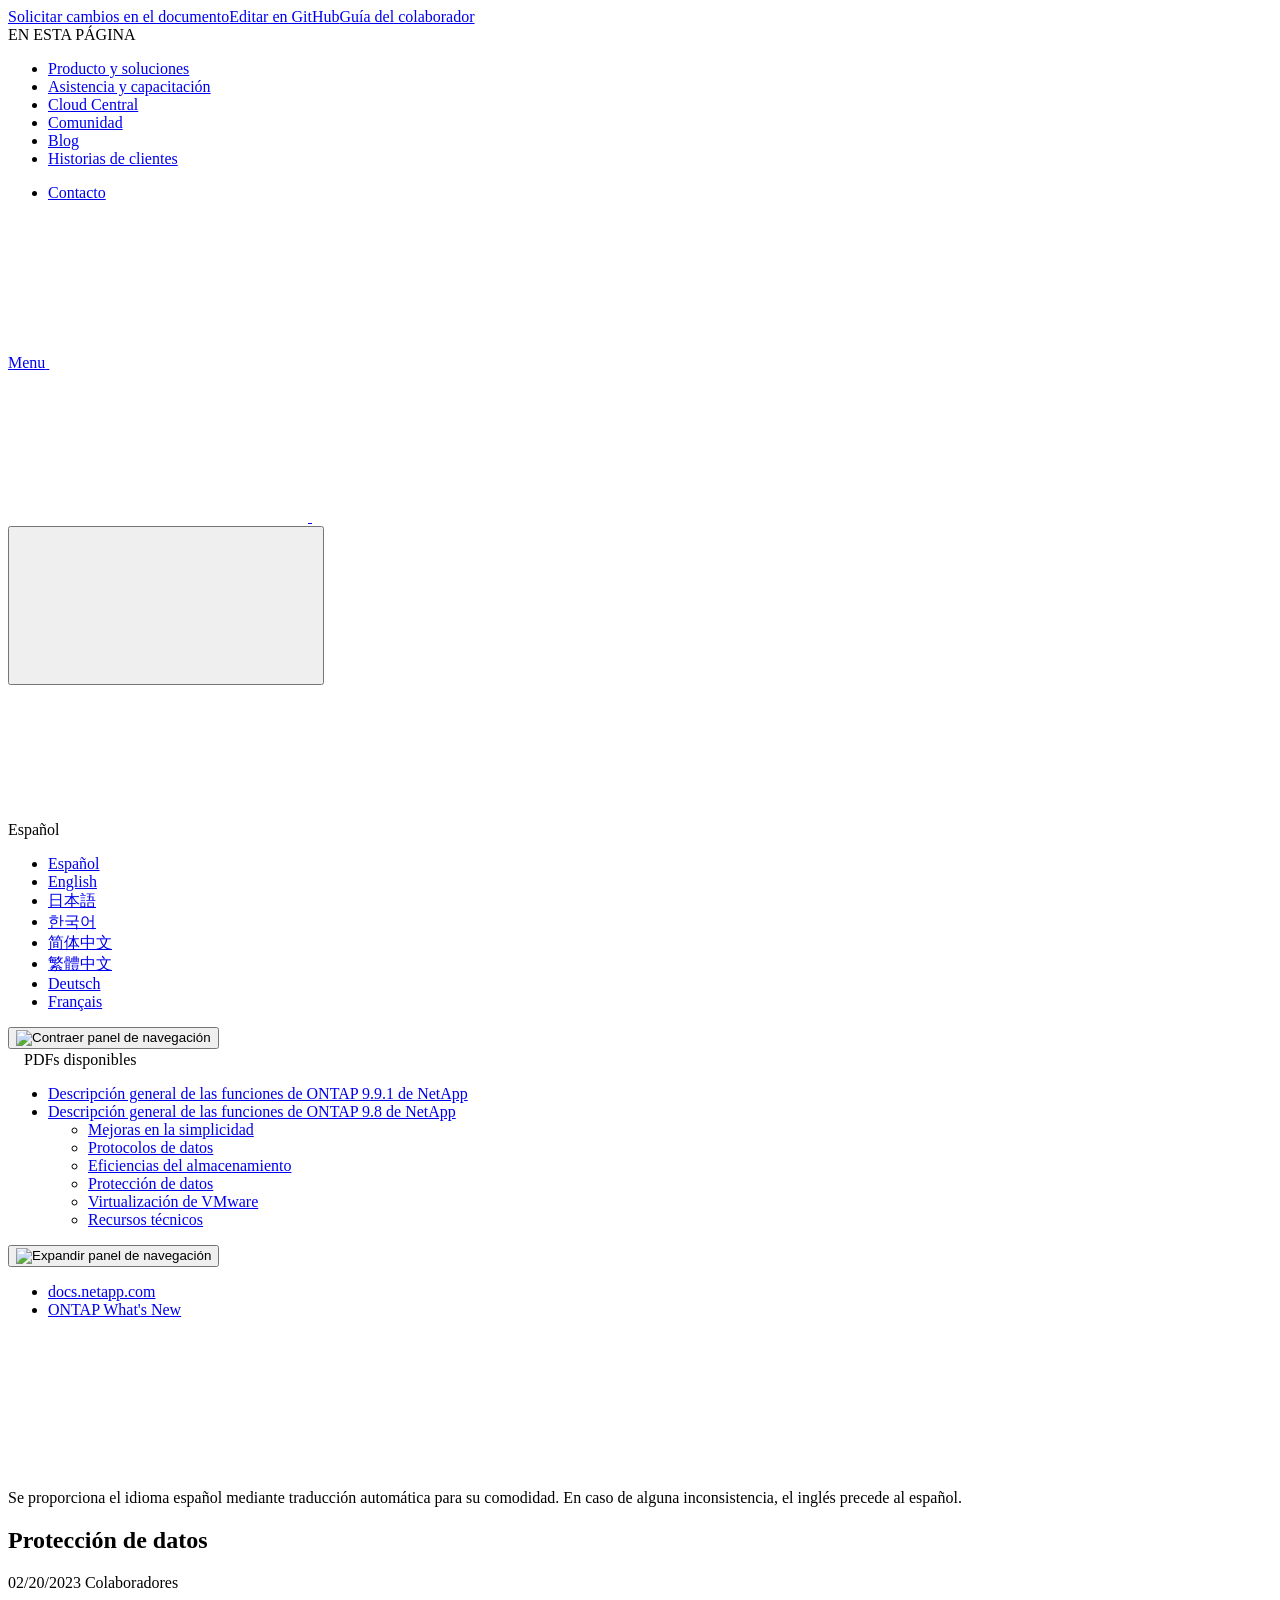
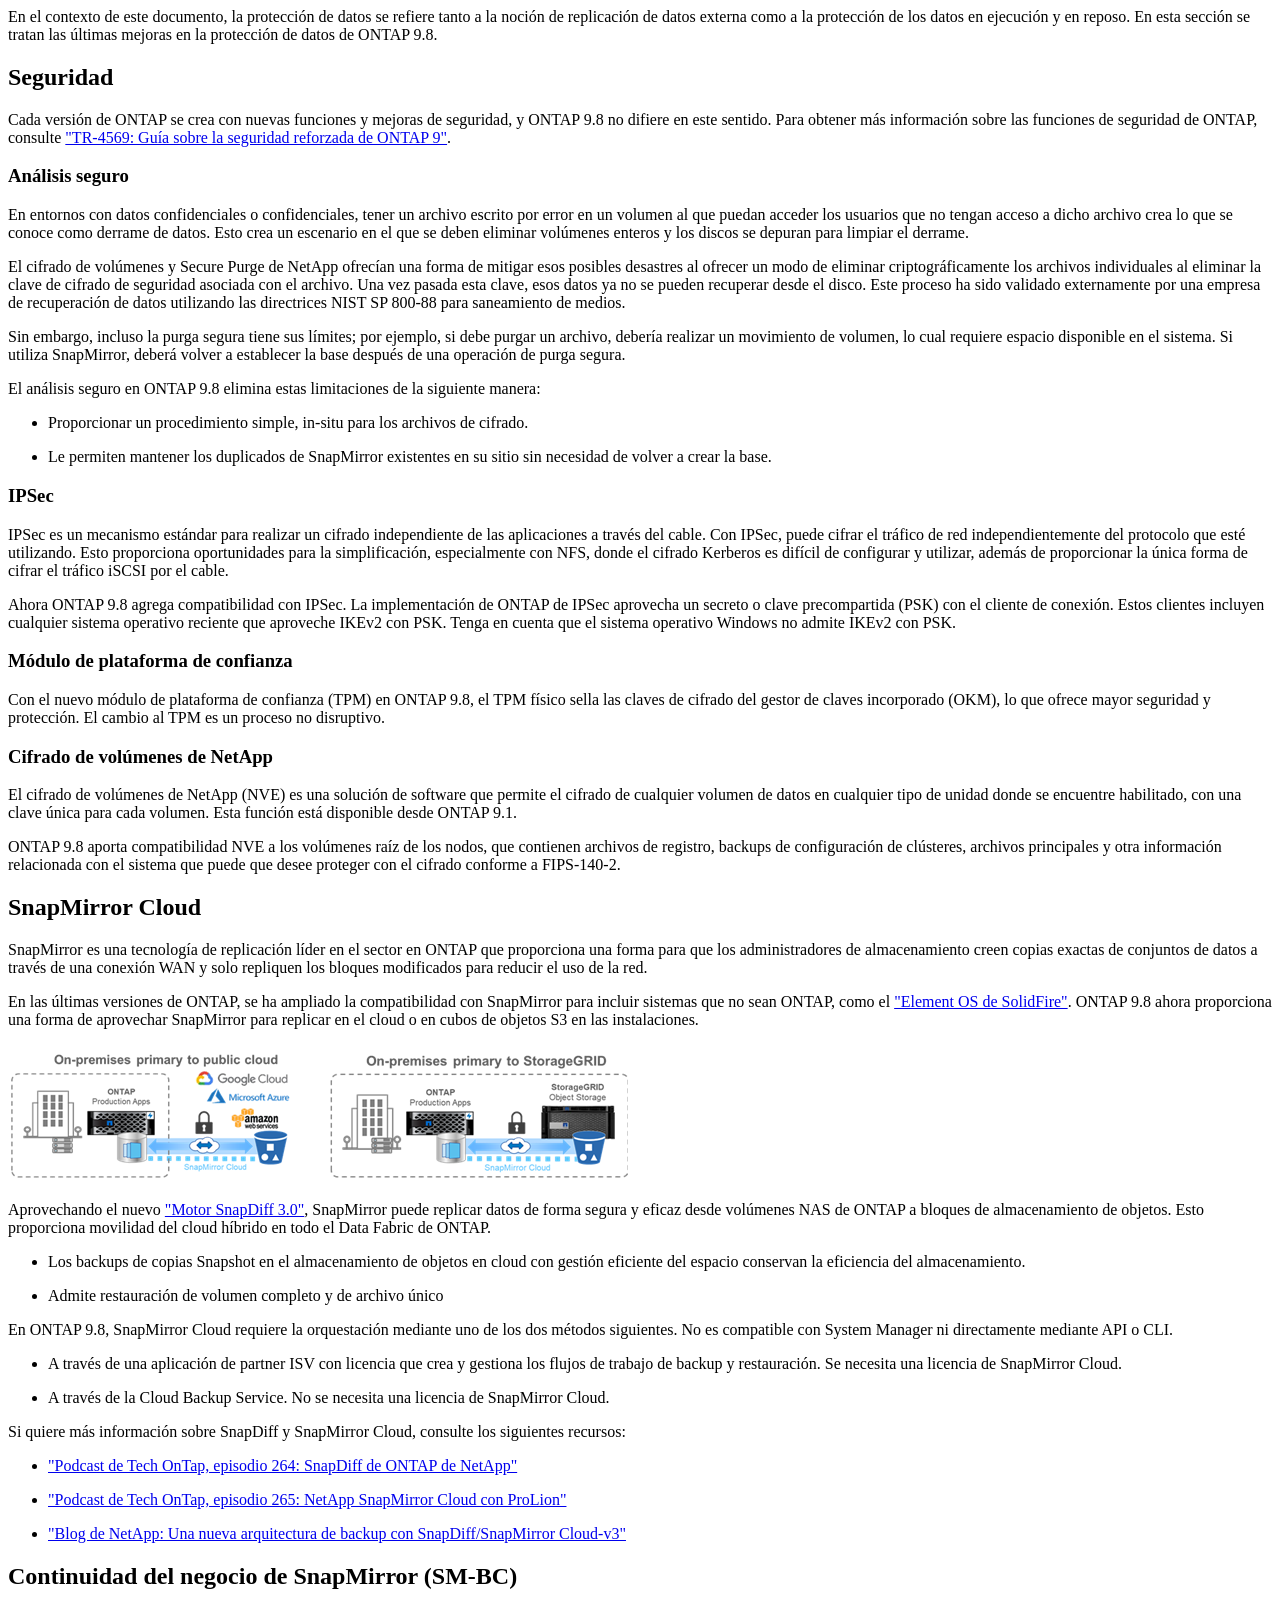
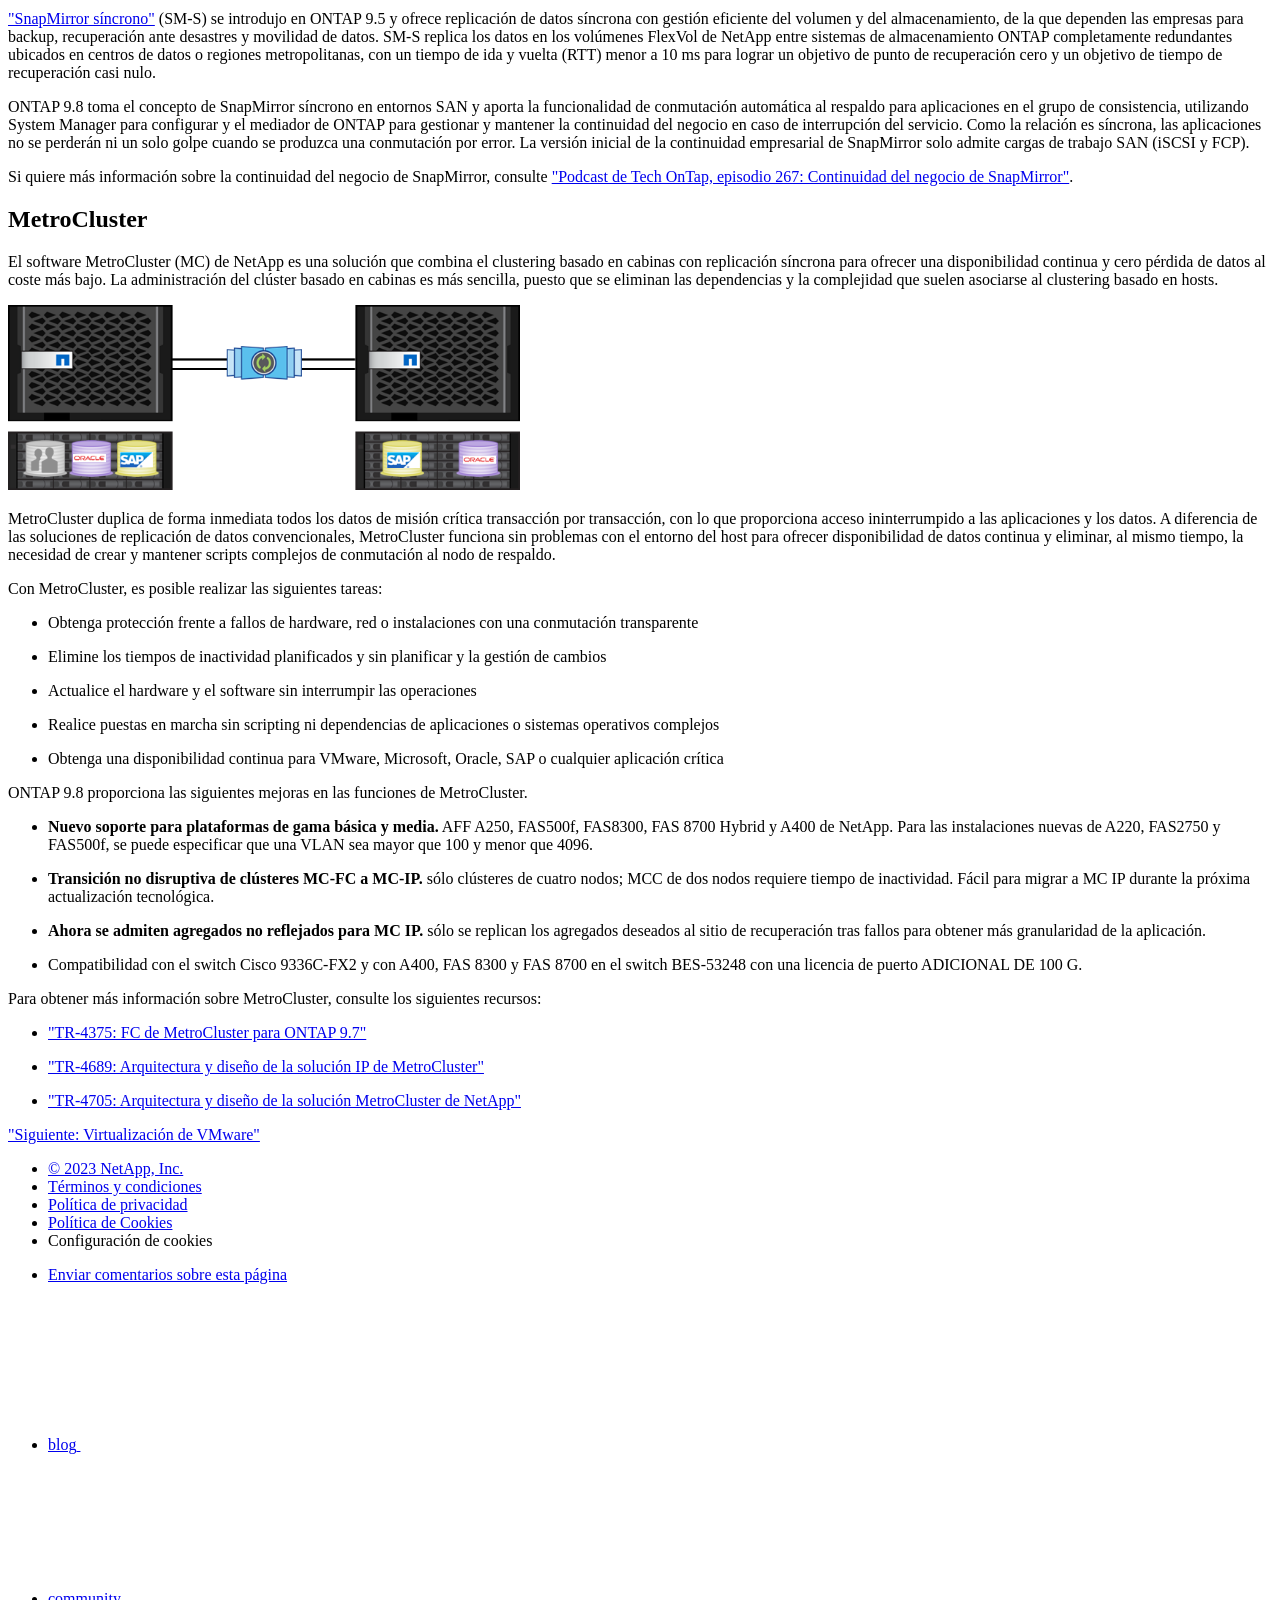
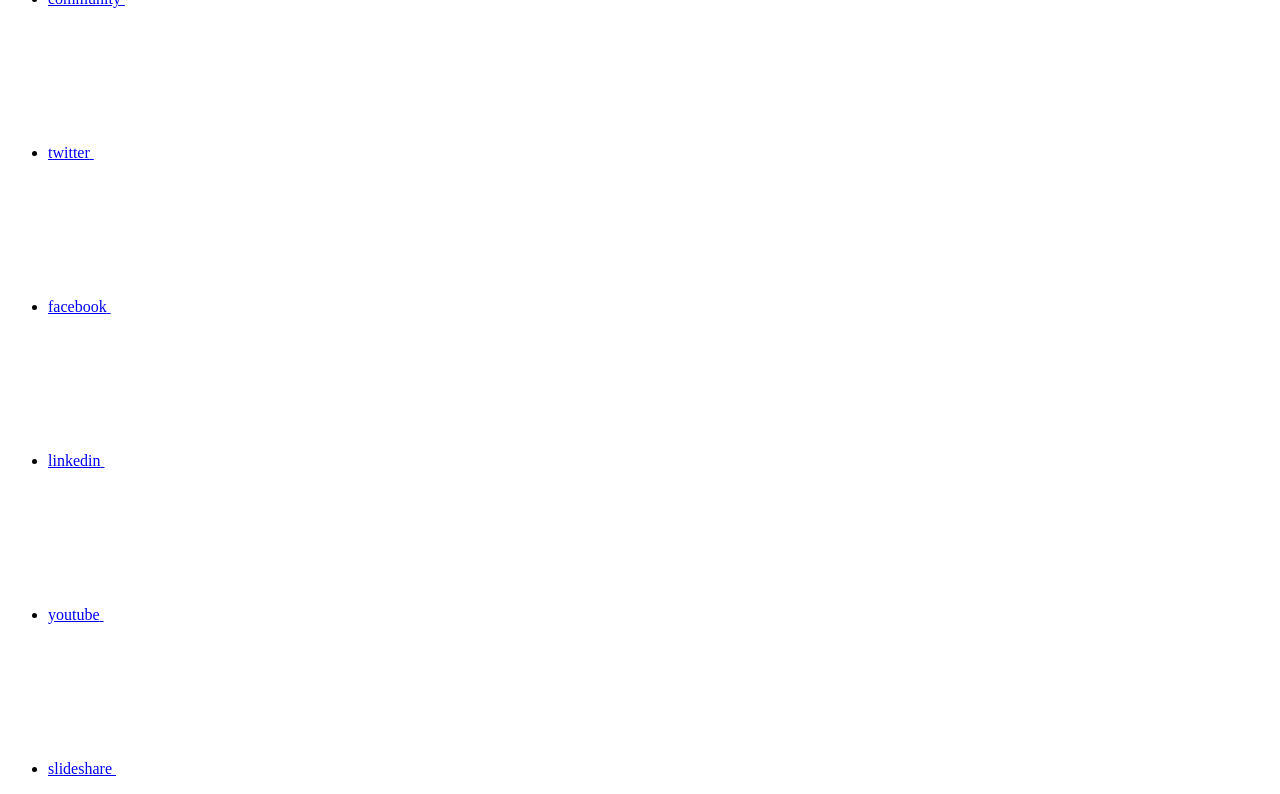
==== ontap98fo_data_protection.html @ 22ff1ee3 "Deploying to gh-pages from  @ fda4ea5d99ac7a019d5a8e0cbfde9705d8f173c9 🚀" ====
<!DOCTYPE html>
<html lang="es">
  <head class="at-element-marker">
  <title>Protección de datos</title>
  <meta charset="utf-8">
  <meta http-equiv="x-ua-compatible" content="ie=edge,chrome=1">
  <meta http-equiv="language" content="en">
  <meta name="viewport" content="width=device-width, initial-scale=1">
  <meta property="og:title" content="Protección de datos" />
	<meta property="og:type" content="website" />
	<meta property="og:url" content="https://docs.netapp.com/es-es/ontap-whatsnew/ontap98fo_data_protection.html" />
	<meta property="og:description" content="En esta página se tratan las últimas mejoras en la protección de datos para ONTAP 9.8, tanto en el concepto de replicación de datos externa, como de protecci..." />
  <meta property="og:image" content="https://docs.netapp.com/es-es/ontap-whatsnew/images/logo-tophat-social.png" />
  <meta property="og:image:alt" content="NetApp Logo" />
  <meta name="format-detection" content="telephone=no">
  <meta http-equiv="Content-Type" content="text/html; charset=utf-8">
  <meta http-equiv="encoding" content="utf-8">
  <meta http-equiv="nss-type" content="Product Documentation"/>
  <meta http-equiv="nss-subtype" content="User Guide"/><meta name="description" content="En esta página se tratan las últimas mejoras en la protección de datos para ONTAP 9.8, tanto en el concepto de replicación de datos externa, como de protecci...">
  <meta name="keywords" content=" TR-4872, Data Protection, Security, Secure Purge, IPSec, NetApp Volume Encryption, NVE, SnapMirror Cloud, SnapMirror Business Continuity (SM-BC)"><!-- Icons -->
  <link rel="icon" href="/es-es/ontap-whatsnew/images/favicon.ico" type="image/x-icon">

  <!-- RSS Feed --><!-- CSS Definitions: NetApp CSS should be defined after generic css -->

  <!-- Elastic Search -->
  <link rel="stylesheet" href="//cdn.jsdelivr.net/searchkit/0.10.0/theme.css">

  <!-- Combined CSS -->
  <link rel="stylesheet" type="text/css" href="/es-es/ontap-whatsnew/css/netappdocs.css">

  
  <link rel="stylesheet" href="/es-es/ontap-whatsnew/css/landing-page.css" type="text/css">
  <link rel="stylesheet" href="/es-es/ontap-whatsnew/css/tabbed-blocks.css" type="text/css">
  <!-- Canonical url -->
  <link rel='stylesheet' href='/es-es/ontap-whatsnew/css/na-feature.css' type='text/css'><!-- Top level site integrations --><script>
    function addAdobeLaunch(adobeId) {
      var head = document.getElementsByTagName('head')[0];
      var adobe = document.createElement("script");
      adobe.type = "text/plain";
      adobe.className = "optanon-category-C0002";
      adobe.src = "//assets.adobedtm.com/60287eadf1ee/c284da483c83/"+adobeId+".min.js";
      head.appendChild(adobe);
    }

    function addGoogleAnalytics(gtagId) {
      var google = document.createElement("script");
      google.type = "text/plain";
      google.className = "optanon-category-C0002";
      google.src = "https://www.googletagmanager.com/gtag/js?id="+gtagId;
      var head = document.getElementsByTagName('head')[0];
      head.appendChild(google);

      window.dataLayer = window.dataLayer || [];
      function gtag(){dataLayer.push(arguments);}
      gtag('js', new Date());
      gtag('config', gtagId);
    }

    function addConsent(consentId) {
      var head = document.getElementsByTagName('head')[0];
      var onetrustConsent = document.createElement("script");
      onetrustConsent.type = "text/javascript";
      onetrustConsent.src = "https://cdn.cookielaw.org/consent/"+consentId+"/OtAutoBlock.js";
      head.appendChild(onetrustConsent);

      var onetrustScript = document.createElement("script");
      onetrustScript.type = "text/javascript";
      onetrustScript.src = "https://cdn.cookielaw.org/scripttemplates/otSDKStub.js";
      onetrustScript.charset = "UTF-8";
      onetrustScript.dataset.documentLanguage = "true";
      onetrustScript.dataset.domainScript = consentId;
      head.appendChild(onetrustScript);
    }addConsent("72570c5c-fe30-465f-b0e0-b77f7fb4ae34");
    addAdobeLaunch("launch-e9ff3acac59f");
    addGoogleAnalytics("UA-81697994-3");function OptanonWrapper() { }
  </script>
  <script src="https://cdnjs.cloudflare.com/ajax/libs/jquery/2.1.4/jquery.min.js"></script>
  <script src="https://cdnjs.cloudflare.com/ajax/libs/jquery-cookie/1.4.1/jquery.cookie.min.js"></script>

  <!-- Used for Product Family Page Sidebar Visibility --><!-- Used to import Promise for IE. Required for SearchKit -->
  <script src="https://cdnjs.cloudflare.com/ajax/libs/bluebird/3.3.5/bluebird.min.js"></script><script src='/es-es/ontap-whatsnew/js/na-search.js'></script><script src='/es-es/ontap-whatsnew/js/na-pagenav.js'></script><script src='/es-es/ontap-whatsnew/js/na-utility.js'></script>
  <script src='/es-es/ontap-whatsnew/js/clouddocs.js'></script>
  <script src='/es-es/ontap-whatsnew/js/jquery.navgoco.min.js'></script>
  <script src="https://maxcdn.bootstrapcdn.com/bootstrap/3.3.7/js/bootstrap.min.js" integrity="sha384-Tc5IQib027qvyjSMfHjOMaLkfuWVxZxUPnCJA7l2mCWNIpG9mGCD8wGNIcPD7Txa" crossorigin="anonymous"></script>
  <script src='/es-es/ontap-whatsnew/js/toc.js'></script>
  <script src='/es-es/ontap-whatsnew/js/customscripts.js'></script><script>
      $(document).ready(function() {
          
          var collapseOnInit = true;
          

          var navSettings = {
              "caretHtml": '',
              "accordion": collapseOnInit,
              "openClass": 'active', // open
              "save": false, // leave false or nav highlighting doesn't work right
              "cookie": {
                  "name": 'navgoco',
                  "expires": false,
                  "path": '/'
              },
              "slide": {
                  "duration": 400,
                  "easing": 'swing'
              }
          };

          // Initialize navgoco with default options
          $("#mysidebar").navgoco(navSettings);
          

          $("#collapseAll").click(function(e) {
              e.preventDefault();
              $("#mysidebar").navgoco('toggle', false);
          });

          $("#expandAll").click(function(e) {
              e.preventDefault();
              $("#mysidebar").navgoco('toggle', true);
          });

          $(".sidebar-nav-container").on("scroll", function() {
            $.cookie("sidebarScroll", $(".sidebar-nav-container").scrollTop(), {
              path    : "/es-es/ontap-whatsnew"  
            });
          });
          $(function() {
            if ($.cookie("sidebarScroll")) {
              $(".sidebar-nav-container").scrollTop($.cookie("sidebarScroll"));
            }
          });

      });

  </script>
  <script>
      $(document).ready(function() {
          $("#tg-sb-link").click(function() {
              $("#tg-sb-sidebar").toggle();
              $("#tg-sb-content").toggleClass('col-md-9');
              $("#tg-sb-content").toggleClass('col-md-12');
              $("#tg-sb-icon").toggleClass('fa-toggle-on');
              $("#tg-sb-icon").toggleClass('fa-toggle-off');
          });
      });
  </script>
  <script src='/es-es/ontap-whatsnew/js/custom-dropdown.js'></script>
  <script src='/es-es/ontap-whatsnew/js/FileSaver.min.js'></script>
  <script src='/es-es/ontap-whatsnew/js/jszip-utils.min.js'></script>
  <script src='/es-es/ontap-whatsnew/js/jszip.min.js'></script>
  <script src='/es-es/ontap-whatsnew/js/pdf-ux.js'></script>
</head>


  <body class role="document" data-flavor="">
    <div id="page" class="n-off-canvas-menu">
      <div class="n-off-canvas-menu__menu"><!--TODO: Add offcanvas code --></div>
      <div class="n-off-canvas-menu__content-wrap">
        <header class="site-header" id="banner">
  
  <!-- Start Page Toolbar -->
  
  <div class="page-nav-toolbar"><div class="page-nav-contribute"><a target="_blank" href="https://github.com/NetAppDocs/ontap-whatsnew/issues/new?body=Page%3A%20[Protección de datos](https://docs.netapp.com/es-es/ontap-whatsnew/ontap98fo_data_protection.html)&template=public-issue-template.md" class="page-nav-contribute-link" role="button"><img src="/es-es/ontap-whatsnew/images/discuss-sm.svg" alt="" class="github-icon" />Solicitar cambios en el documento</a><a target="_blank" href="https://github.com/NetAppDocs/ontap-whatsnew/blob/main/ontap98fo_data_protection.adoc" class="page-nav-contribute-link" role="button"><img src="/es-es/ontap-whatsnew/images/edit-sm.svg" alt="" class="github-icon" />Editar en GitHub</a><a target="_blank" href="https://docs.netapp.com/us-en/contribute/" class="page-nav-contribute-link"  ><img src="/es-es/ontap-whatsnew/images/article-sm.svg" alt="" class="github-icon" />Guía del colaborador</a></div>
    <div class="page-nav-container">
      <nav class="page-nav-fixed">
        <div class="page-nav-title">EN ESTA PÁGINA</div>
        <div class="page-nav-links">
          <ul class="page-nav-inner" id="page-menu"></ul>
        </div>
      </nav>
    </div>
  </div>
  
  
  <!-- Start top_hat -->
  <div class="n-top-hat">
    <div class="n-container">
      <div class="n-top-hat__cross-property-nav">
        <ul class="n-top-hat__list">
          <li class="n-top-hat__list-item">
            <a href="https://www.netapp.com/products-a-z/" class="n-top-hat__link">Producto y soluciones</a>
          </li>
          <li class="n-top-hat__list-item">
            <a href="https://www.netapp.com/support-and-training/netapp-university/" class="n-top-hat__link">Asistencia y capacitación</a>
          </li>
          <li class="n-top-hat__list-item">
            <a href="https://cloud.netapp.com" class="n-top-hat__link">Cloud Central</a>
          </li>
          <li class="n-top-hat__list-item">
            <a href="https://community.netapp.com/" class="n-top-hat__link">Comunidad</a>
          </li>
          <li class="n-top-hat__list-item">
            <a href="https://blog.netapp.com/" class="n-top-hat__link">Blog</a>
          </li>
          <li class="n-top-hat__list-item">
            <a href="https://customers.netapp.com/en/" class="n-top-hat__link">Historias de clientes</a>
          </li>
        </ul>
      </div>
      <div class="n-top-hat__utils">
        <ul class="n-top-hat__list">
          <li class="n-top-hat__list-item">
            <a href="https://www.netapp.com/company/contact-us/" target="_self" class="n-top-hat__link" data-ntap-ui="contact-us">Contacto</a>
          </li>
        </ul>
      </div>
    </div>
  </div>
  <!-- End top_hat -->

  <!-- Start property bar -->
  <style>
    .n-property-navigation-bar__menus--desktop-experience .n-menu--mega__default-content__heading span {
    color: #34B0FF;
    }
  </style>
  <div class="n-property-bar " data-ntap-ui="sticky-nav">
    <div class="n-property-bar__inner-wrap">
      <div class="n-property-bar__menu-toggle">
        <a href="#" class="n-property-bar__menu-toggle-link">
          <span class="n-property-bar__menu-toggle-text">Menu</span>
          <svg class="n-icon-bars n-property-bar__menu-toggle-icon" aria-labelledby="title">
            <title>bars</title>
            <use xlink:href="/es-es/ontap-whatsnew/common/svg/sprite.svg#bars"></use>
          </svg>
        </a>
      </div>
      <div class="n-property-bar__property-mark ">
        <a href="https://www.netapp.com" class="n-property-bar__property-link">
          <div class="n-property-bar__logo">
            <svg class="n-icon-netapp-mark n-icon-netapp-mark n-property-bar__netapp-mark-icon" aria-labelledby="title">
              <title>netapp-mark</title>
              <use xlink:href="/es-es/ontap-whatsnew/common/svg/sprite.svg#netapp-mark"></use>
            </svg>
            <svg class="n-icon-netapp-logo n-property-bar__logo-svg" aria-labelledby="title">
              <title>netapp-logo</title>
              <use xlink:href="/es-es/ontap-whatsnew/common/svg/sprite.svg#netapp-logo"></use>
            </svg>
          </div>
        </a>
      </div>

      
      
      
      <div class="search-property-bar">
        <div id="search-demo-container" class="searchbox n-property-bar__search">
          <div id="react-search" 
          data-search-html="/es-es/ontap-whatsnew/search.html"
          data-type="widget" 
          data-placeholder="Buscar documentación"
          data-no-results-found="No se encontraron resultados para {query}"
          data-did-you-mean="Buscar {suggestion}."
          data-no-results-found-did-you-mean="No se encontraron resultados para {query}. ¿Quiso decir {suggestion}?"
          data-results-found="{hitCount} resultados encontrados"
          data-error-message="We're sorry, an issue occurred when fetching your results. Please try again."
          data-error-reset="Reset Search"
          data-sk-es-pf-indexes=""
          data-flavor=""></div>
          <button class="n-property-bar__search-toggle-button" type="button">
            <svg class="n-icon-search n-property-bar__search-toggle-button-icon" aria-labelledby="title">
              <title>search</title>
              <use xmlns:xlink="http://www.w3.org/1999/xlink" xlink:href="/es-es/ontap-whatsnew/common/svg/sprite.svg#search"></use>
            </svg>
          </button>
        </div>
      </div>
      
    </div>
  </div>
  <div class="n-property-bar__toolbar">
    <!-- Start Language Selector --><div id="language-dropdown" class="custom-dropdown custom-dropdown-lang">
      <div class="custom-dropdown-select custom-dropdown-select-lang">
      <span class="lang-name">Español</span>
          <svg class="n-globe__icon" aria-labelledby="title">
            <title>globe</title>
            <use xmlns:xlink="http://www.w3.org/1999/xlink" xlink:href="/es-es/ontap-whatsnew/common/svg/sprite.svg#globe"></use>
          </svg>
        </button>
      </div>

      <ul class="custom-dropdown-menu"><li>
          <a href="https://docs.netapp.com/es-es/ontap-whatsnew/ontap98fo_data_protection.html" target="_self"><span translate="no" class="notranslate">Español</span></a>
        </li><li>
          <a href="https://docs.netapp.com/us-en/ontap-whatsnew/ontap98fo_data_protection.html" target="_self"><span translate="no" class="notranslate">English</span></a>
        </li><li>
          <a href="https://docs.netapp.com/ja-jp/ontap-whatsnew/ontap98fo_data_protection.html" target="_self"><span translate="no" class="notranslate">日本語</span></a>
        </li><li>
          <a href="https://docs.netapp.com/ko-kr/ontap-whatsnew/ontap98fo_data_protection.html" target="_self"><span translate="no" class="notranslate">한국어</span></a>
        </li><li>
          <a href="https://docs.netapp.com/zh-cn/ontap-whatsnew/ontap98fo_data_protection.html" target="_self"><span translate="no" class="notranslate">简体中文</span></a>
        </li><li>
          <a href="https://docs.netapp.com/zh-tw/ontap-whatsnew/ontap98fo_data_protection.html" target="_self"><span translate="no" class="notranslate">繁體中文</span></a>
        </li><li>
          <a href="https://docs.netapp.com/de-de/ontap-whatsnew/ontap98fo_data_protection.html" target="_self"><span translate="no" class="notranslate">Deutsch</span></a>
        </li><li>
          <a href="https://docs.netapp.com/fr-fr/ontap-whatsnew/ontap98fo_data_protection.html" target="_self"><span translate="no" class="notranslate">Français</span></a>
        </li></ul>
    </div><!-- End Language Selector -->

    <div class="n-property-bar__cta"></div>
  </div>
  <!-- End property bar -->
</header>


        <main id="n-main-content" class="n-main-content">
          <!-- Start Documentation Content -->
<div class="ie-main">
  <!-- Sidebar Column -->
  
  <div class="col-md-3" id="sidebar-height">
      <button id="btn-sidebar-collapse" onclick="hideSidebar()"><img src="/es-es/ontap-whatsnew/images/collapse.png" alt="Contraer panel de navegación"></button>
      <div class="n-pdf-header">
  <a id="toggleButtonPdf" class="n-pdf-button" type="button">
    <img src="/es-es/ontap-whatsnew/images/pdf.png" alt="" width="16" height="16"/>PDFs disponibles<span>
    </span>
  </a>
</div>
<div class="n-pdf-body-container">
  <ul id="toggleContainerPdf" class="n-pdf-body" style="display:none;"><li class="pdf-ux-container">
        
        
        
        <a target="_blank" href="/es-es/ontap-whatsnew/pdfs/fullsite-sidebar/TR_4894__Información_general_sobre_las_funciones_de_ONTAP_9_9_1_de_NetApp.pdf" >
          <img src="/es-es/ontap-whatsnew/images/pdf.png" alt="" width="16" height="16"/>PDF de este sitio de documentos</a>

    
      <ul class="subfolders" style="display:none;">
        <li class="pdf-ux-container">
          
          
          
          <a target="_blank" 
            
              href="/es-es/ontap-whatsnew/pdfs/sidebar/Descripción_general_de_las_funciones_de_ONTAP_9_9_1_de_NetApp.pdf" 
            
          >
            <img src="/es-es/ontap-whatsnew/images/pdf.png" alt="" width="16" height="16"/>
            Descripción general de las funciones de ONTAP 9.9.1 de NetApp
          </a>
          










        </li>
      </ul>
    

  



    
      <ul class="subfolders" style="display:none;">
        <li class="pdf-ux-container">
          
          
          
          <a target="_blank" 
            
              href="/es-es/ontap-whatsnew/pdfs/sidebar/Descripción_general_de_las_funciones_de_ONTAP_9_8_de_NetApp.pdf" 
            
          >
            <img src="/es-es/ontap-whatsnew/images/pdf.png" alt="" width="16" height="16"/>
            Descripción general de las funciones de ONTAP 9.8 de NetApp
          </a>
          






    <ul class="subfolders" id="pdf-remove" style="display:none;"><li class="active"></li></ul>
  






        </li>
      </ul>
    

  

</li></ul>
  <div class="zip-pdf-link-container" style="display: none;">   
    <a href="#" id="zipPdf">
      <img src="/es-es/ontap-whatsnew/images/pdf-zip.png" alt="" width="16" height="16"/>
      <pre>Colección de documentos PDF separados<span class="zip-size"></span></pre>
    </a><div id="zip-link-popup" class="hide">
    <div class="inner-modal">
        <div class="downloading-progress">
            <div class="spinner"></div>
            <h1>Creating your file...</h1>
            <div>This may take a few minutes. Thanks for your patience.</div>
            <button class="cancel-download-btn" type="button">Cancel</button>
        </div>
        <div class="download-complete hide">
            <div class="done-icon">
                <svg xmlns="http://www.w3.org/2000/svg" width="24" height="24" viewBox="0 0 24 24"><path d="M20.285 2l-11.285 11.567-5.286-5.011-3.714 3.716 9 8.728 15-15.285z"/></svg>
            </div>
            <div>Your file is ready</div>
            <button class="cancel-download-btn" type="button">OK</button>
        </div>
    </div>
</div>
<script>
    $(".cancel-download-btn").click(function(){
        $("#zip-link-popup").addClass("hide");
        $("#zip-link-popup .downloading-progress").removeClass("hide");
        $("#zip-link-popup .download-complete").addClass("hide");
    });
</script></div>
</div>
<script>
  $("#toggleContainerPdf li.active:last-child").parents('ul.subfolders').toggle('display');
  $("#toggleButtonPdf").click(function () {
    $("#toggleContainerPdf").toggle('display');
    $(".n-pdf-body-container .zip-pdf-link-container").toggle('display');
  });
</script><div class="sidebar-nav-container" id="mysidebardiv">
  <ul id="mysidebar" class="nav"><li 
      data-pdf-exists="true" 
      data-pdf-filename="Descripción general de las funciones de ONTAP 9.9.1 de NetApp"
      data-li-level="1" 
      class="subfolders "
    ><a href="/es-es/ontap-whatsnew/index.html">
        <div class="na-navbar-padding"> Descripción general de las funciones de ONTAP 9.9.1 de NetApp</div>
      </a>
      <ul style="display: none;">
        <li 
      data-pdf-exists="true" 
      data-pdf-filename="Mejoras de System Manager"
      data-li-level="2#" 
      class=" "
    ><a class="na-navbar-padding" href="/es-es/ontap-whatsnew/ontap991fo_system_manager_enhancements.html">
        Mejoras de System Manager
      </a></li><li 
      data-pdf-exists="true" 
      data-pdf-filename="Mejoras DE SAN"
      data-li-level="2#" 
      class=" "
    ><a class="na-navbar-padding" href="/es-es/ontap-whatsnew/ontap991fo_san_enhancements.html">
        Mejoras DE SAN
      </a></li><li 
      data-pdf-exists="true" 
      data-pdf-filename="Mejoras en la protección de datos"
      data-li-level="2#" 
      class=" "
    ><a class="na-navbar-padding" href="/es-es/ontap-whatsnew/ontap991fo_data_protection_enhancements.html">
        Mejoras en la protección de datos
      </a></li><li 
      data-pdf-exists="true" 
      data-pdf-filename="Otras adiciones importantes"
      data-li-level="2#" 
      class=" "
    ><a class="na-navbar-padding" href="/es-es/ontap-whatsnew/ontap991fo_other_major_additions.html">
        Otras adiciones importantes
      </a></li><li 
      data-pdf-exists="true" 
      data-pdf-filename="Recursos técnicos"
      data-li-level="2#" 
      class=" "
    ><a class="na-navbar-padding" href="/es-es/ontap-whatsnew/ontap991fo_technical_resources.html">
        Recursos técnicos
      </a></li></ul></li><li 
      data-pdf-exists="true" 
      data-pdf-filename="Descripción general de las funciones de ONTAP 9.8 de NetApp"
      data-li-level="1" 
      class="subfolders "
    ><a href="/es-es/ontap-whatsnew/ontap98fo_netapp_ontap.html">
        <div class="na-navbar-padding"> Descripción general de las funciones de ONTAP 9.8 de NetApp</div>
      </a>
      <ul style="display: none;">
        <li 
      data-pdf-exists="true" 
      data-pdf-filename="Mejoras en la simplicidad"
      data-li-level="2#" 
      class=" "
    ><a class="na-navbar-padding" href="/es-es/ontap-whatsnew/ontap98fo_simplicity_enhancements.html">
        Mejoras en la simplicidad
      </a></li><li 
      data-pdf-exists="true" 
      data-pdf-filename="Protocolos de datos"
      data-li-level="2#" 
      class=" "
    ><a class="na-navbar-padding" href="/es-es/ontap-whatsnew/ontap98fo_data_protocols.html">
        Protocolos de datos
      </a></li><li 
      data-pdf-exists="true" 
      data-pdf-filename="Eficiencias del almacenamiento"
      data-li-level="2#" 
      class=" "
    ><a class="na-navbar-padding" href="/es-es/ontap-whatsnew/ontap98fo_storage_efficiencies.html">
        Eficiencias del almacenamiento
      </a></li><li 
      data-pdf-exists="true" 
      data-pdf-filename="Protección de datos"
      data-li-level="2#" 
      class="  active "
    ><a class="na-navbar-padding" href="/es-es/ontap-whatsnew/ontap98fo_data_protection.html">
        Protección de datos
      </a></li><li 
      data-pdf-exists="true" 
      data-pdf-filename="Virtualización de VMware"
      data-li-level="2#" 
      class=" "
    ><a class="na-navbar-padding" href="/es-es/ontap-whatsnew/ontap98fo_vmware_virtualization.html">
        Virtualización de VMware
      </a></li><li 
      data-pdf-exists="true" 
      data-pdf-filename="Recursos técnicos"
      data-li-level="2#" 
      class=" "
    ><a class="na-navbar-padding" href="/es-es/ontap-whatsnew/ontap98fo_technical_resources.html">
        Recursos técnicos
      </a></li></ul></li></ul>
</div>
<script>
  window.onscroll = () => {
    const value = -40 - (document.body.scrollHeight - (window.innerHeight + document.scrollingElement.scrollTop));
    
    document.getElementById("sidebar-height").style.bottom = Math.max(0,value) + "px";
};
</script>
<!-- this highlights the active parent class in the navgoco sidebar. this is critical so that the parent expands when you're viewing a page. This must appear below the sidebar code above. Otherwise, if placed inside customscripts.js, the script runs before the sidebar code runs and the class never gets inserted.-->
<script>$("li.active").parents('li').toggleClass("active");</script>
<script>$("#mysidebar li.active").parents('ul').css("display","block");</script>


  </div>
  

  <div class="ie-content-pane n-doc__component-detail-content n-doc__component-detail-content--show-code">
    <!-- Begin of page container --><article class="page-content" id="main">
      <div class="ie-utility">
  <button id="btn-sidebar-expand" onclick="showSidebar()"><img src="/es-es/ontap-whatsnew/images/expand.png" alt="Expandir panel de navegación"></button>
  <div class="ie-menu">
    <div class="n-breadcrumb">
      <ul class="n-breadcrumb__list">
        <li class="n-breadcrumb__list-item">
          <a href="https://docs.netapp.com">docs.netapp.com</a>
        </li>
        

        

        <li class="n-breadcrumb__list-item">
          <a href="/es-es/ontap-whatsnew/">ONTAP&nbsp;What's&nbsp;New</a>
        </li>

      </ul>
    </div>
    <div style="clear: both"></div><!-- Main needs to have height -->
  </div>
</div>

      <div class="ie-nmt-disclaimer">
  <span>
    <div class="ie-nmt-disclaimer-container">
      <div class="ie-nmt-disclaimer-icon">
        <svg class="luci-icon" aria-hidden="true">
          <use xlink:href="/es-es/ontap-whatsnew/common/svg/sprite.svg#circle-info">
        </svg>
      </div>
      <div class="ie-nmt-disclaimer-content">
        <span> Se proporciona el idioma español mediante traducción automática para su comodidad. En caso de alguna inconsistencia, el inglés precede al español. </span>
      </div>
      <div style="clear:both;"></div>
    </div>
  </span>
</div><div class="n-doc__component-detail-heading-wrap">
  <h1 class="n-doc__component-detail-heading">Protección de datos</h1>
</div>


<p class="page-details">
  
    
    <time datetime="2023-02-20 20:12:01 +0000">02/20/2023</time>
    
  

<span>Colaboradores
</span>


</p>

<div id="preamble">
<div class="sectionbody">
<div class="paragraph">
<p>En el contexto de este documento, la protección de datos se refiere tanto a la noción de replicación de datos externa como a la protección de los datos en ejecución y en reposo. En esta sección se tratan las últimas mejoras en la protección de datos de ONTAP 9.8.</p>
</div>
</div>
</div>
<div class="sect1">
<h2 id="seguridad">Seguridad</h2>
<div class="sectionbody">
<div class="paragraph">
<p>Cada versión de ONTAP se crea con nuevas funciones y mejoras de seguridad, y ONTAP 9.8 no difiere en este sentido. Para obtener más información sobre las funciones de seguridad de ONTAP, consulte <a href="https://www.netapp.com/pdf.html?item=/media/10674-tr4569pdf.pdf" target="_blank" rel="noopener">"TR-4569: Guía sobre la seguridad reforzada de ONTAP 9"</a>.</p>
</div>
<div class="sect2">
<h3 id="análisis-seguro">Análisis seguro</h3>
<div class="paragraph">
<p>En entornos con datos confidenciales o confidenciales, tener un archivo escrito por error en un volumen al que puedan acceder los usuarios que no tengan acceso a dicho archivo crea lo que se conoce como derrame de datos. Esto crea un escenario en el que se deben eliminar volúmenes enteros y los discos se depuran para limpiar el derrame.</p>
</div>
<div class="paragraph">
<p>El cifrado de volúmenes y Secure Purge de NetApp ofrecían una forma de mitigar esos posibles desastres al ofrecer un modo de eliminar criptográficamente los archivos individuales al eliminar la clave de cifrado de seguridad asociada con el archivo. Una vez pasada esta clave, esos datos ya no se pueden recuperar desde el disco. Este proceso ha sido validado externamente por una empresa de recuperación de datos utilizando las directrices NIST SP 800-88 para saneamiento de medios.</p>
</div>
<div class="paragraph">
<p>Sin embargo, incluso la purga segura tiene sus límites; por ejemplo, si debe purgar un archivo, debería realizar un movimiento de volumen, lo cual requiere espacio disponible en el sistema. Si utiliza SnapMirror, deberá volver a establecer la base después de una operación de purga segura.</p>
</div>
<div class="paragraph">
<p>El análisis seguro en ONTAP 9.8 elimina estas limitaciones de la siguiente manera:</p>
</div>
<div class="ulist">
<ul>
<li>
<p>Proporcionar un procedimiento simple, in-situ para los archivos de cifrado.</p>
</li>
<li>
<p>Le permiten mantener los duplicados de SnapMirror existentes en su sitio sin necesidad de volver a crear la base.</p>
</li>
</ul>
</div>
</div>
<div class="sect2">
<h3 id="ipsec">IPSec</h3>
<div class="paragraph">
<p>IPSec es un mecanismo estándar para realizar un cifrado independiente de las aplicaciones a través del cable. Con IPSec, puede cifrar el tráfico de red independientemente del protocolo que esté utilizando. Esto proporciona oportunidades para la simplificación, especialmente con NFS, donde el cifrado Kerberos es difícil de configurar y utilizar, además de proporcionar la única forma de cifrar el tráfico iSCSI por el cable.</p>
</div>
<div class="paragraph">
<p>Ahora ONTAP 9.8 agrega compatibilidad con IPSec. La implementación de ONTAP de IPSec aprovecha un secreto o clave precompartida (PSK) con el cliente de conexión. Estos clientes incluyen cualquier sistema operativo reciente que aproveche IKEv2 con PSK. Tenga en cuenta que el sistema operativo Windows no admite IKEv2 con PSK.</p>
</div>
</div>
<div class="sect2">
<h3 id="módulo-de-plataforma-de-confianza">Módulo de plataforma de confianza</h3>
<div class="paragraph">
<p>Con el nuevo módulo de plataforma de confianza (TPM) en ONTAP 9.8, el TPM físico sella las claves de cifrado del gestor de claves incorporado (OKM), lo que ofrece mayor seguridad y protección. El cambio al TPM es un proceso no disruptivo.</p>
</div>
</div>
<div class="sect2">
<h3 id="cifrado-de-volúmenes-de-netapp">Cifrado de volúmenes de NetApp</h3>
<div class="paragraph">
<p>El cifrado de volúmenes de NetApp (NVE) es una solución de software que permite el cifrado de cualquier volumen de datos en cualquier tipo de unidad donde se encuentre habilitado, con una clave única para cada volumen. Esta función está disponible desde ONTAP 9.1.</p>
</div>
<div class="paragraph">
<p>ONTAP 9.8 aporta compatibilidad NVE a los volúmenes raíz de los nodos, que contienen archivos de registro, backups de configuración de clústeres, archivos principales y otra información relacionada con el sistema que puede que desee proteger con el cifrado conforme a FIPS-140-2.</p>
</div>
</div>
</div>
</div>
<div class="sect1">
<h2 id="snapmirror-cloud">SnapMirror Cloud</h2>
<div class="sectionbody">
<div class="paragraph">
<p>SnapMirror es una tecnología de replicación líder en el sector en ONTAP que proporciona una forma para que los administradores de almacenamiento creen copias exactas de conjuntos de datos a través de una conexión WAN y solo repliquen los bloques modificados para reducir el uso de la red.</p>
</div>
<div class="paragraph">
<p>En las últimas versiones de ONTAP, se ha ampliado la compatibilidad con SnapMirror para incluir sistemas que no sean ONTAP, como el <a href="https://blog.netapp.com/introducing-snapmirror-for-solidfire-element-os-enabling-data-replication-across-the-data-fabric/" target="_blank" rel="noopener">"Element OS de SolidFire"</a>. ONTAP 9.8 ahora proporciona una forma de aprovechar SnapMirror para replicar en el cloud o en cubos de objetos S3 en las instalaciones.</p>
</div>
<div class="paragraph">
<p><span class="image"><img src="./media/ontap98fo_image23.png" alt="Error: Falta la imagen gráfica"></span></p>
</div>
<div class="paragraph">
<p>Aprovechando el nuevo <a href="https://blog.netapp.com/new-backup-architecture-snapdiff-v3" target="_blank" rel="noopener">"Motor SnapDiff 3.0"</a>, SnapMirror puede replicar datos de forma segura y eficaz desde volúmenes NAS de ONTAP a bloques de almacenamiento de objetos. Esto proporciona movilidad del cloud híbrido en todo el Data Fabric de ONTAP.</p>
</div>
<div class="ulist">
<ul>
<li>
<p>Los backups de copias Snapshot en el almacenamiento de objetos en cloud con gestión eficiente del espacio conservan la eficiencia del almacenamiento.</p>
</li>
<li>
<p>Admite restauración de volumen completo y de archivo único</p>
</li>
</ul>
</div>
<div class="paragraph">
<p>En ONTAP 9.8, SnapMirror Cloud requiere la orquestación mediante uno de los dos métodos siguientes. No es compatible con System Manager ni directamente mediante API o CLI.</p>
</div>
<div class="ulist">
<ul>
<li>
<p>A través de una aplicación de partner ISV con licencia que crea y gestiona los flujos de trabajo de backup y restauración. Se necesita una licencia de SnapMirror Cloud.</p>
</li>
<li>
<p>A través de la Cloud Backup Service. No se necesita una licencia de SnapMirror Cloud.</p>
</li>
</ul>
</div>
<div class="paragraph">
<p>Si quiere más información sobre SnapDiff y SnapMirror Cloud, consulte los siguientes recursos:</p>
</div>
<div class="ulist">
<ul>
<li>
<p><a href="https://soundcloud.com/techontap_podcast/episode-264-netapp-ontap-snapdiff" target="_blank" rel="noopener">"Podcast de Tech OnTap, episodio 264: SnapDiff de ONTAP de NetApp"</a></p>
</li>
<li>
<p><a href="https://soundcloud.com/techontap_podcast/episode-265-netapp-snapmirror-cloud-featuring-prolion" target="_blank" rel="noopener">"Podcast de Tech OnTap, episodio 265: NetApp SnapMirror Cloud con ProLion"</a></p>
</li>
<li>
<p><a href="https://blog.netapp.com/new-backup-architecture-snapdiff-v3" target="_blank" rel="noopener">"Blog de NetApp: Una nueva arquitectura de backup con SnapDiff/SnapMirror Cloud-v3"</a></p>
</li>
</ul>
</div>
</div>
</div>
<div class="sect1">
<h2 id="continuidad-del-negocio-de-snapmirror-sm-bc">Continuidad del negocio de SnapMirror (SM-BC)</h2>
<div class="sectionbody">
<div class="paragraph">
<p><a href="https://blog.netapp.com/snapmirror-synchronous-ontap-9-6/" target="_blank" rel="noopener">"SnapMirror síncrono"</a> (SM-S) se introdujo en ONTAP 9.5 y ofrece replicación de datos síncrona con gestión eficiente del volumen y del almacenamiento, de la que dependen las empresas para backup, recuperación ante desastres y movilidad de datos. SM-S replica los datos en los volúmenes FlexVol de NetApp entre sistemas de almacenamiento ONTAP completamente redundantes ubicados en centros de datos o regiones metropolitanas, con un tiempo de ida y vuelta (RTT) menor a 10 ms para lograr un objetivo de punto de recuperación cero y un objetivo de tiempo de recuperación casi nulo.</p>
</div>
<div class="paragraph">
<p>ONTAP 9.8 toma el concepto de SnapMirror síncrono en entornos SAN y aporta la funcionalidad de conmutación automática al respaldo para aplicaciones en el grupo de consistencia, utilizando System Manager para configurar y el mediador de ONTAP para gestionar y mantener la continuidad del negocio en caso de interrupción del servicio. Como la relación es síncrona, las aplicaciones no se perderán ni un solo golpe cuando se produzca una conmutación por error. La versión inicial de la continuidad empresarial de SnapMirror solo admite cargas de trabajo SAN (iSCSI y FCP).</p>
</div>
<div class="paragraph">
<p>Si quiere más información sobre la continuidad del negocio de SnapMirror, consulte <a href="https://soundcloud.com/techontap_podcast/episode-267-snapmirror-business-continuity-sm-bc-for-ontap-98" target="_blank" rel="noopener">"Podcast de Tech OnTap, episodio 267: Continuidad del negocio de SnapMirror"</a>.</p>
</div>
</div>
</div>
<div class="sect1">
<h2 id="metrocluster">MetroCluster</h2>
<div class="sectionbody">
<div class="paragraph">
<p>El software MetroCluster (MC) de NetApp es una solución que combina el clustering basado en cabinas con replicación síncrona para ofrecer una disponibilidad continua y cero pérdida de datos al coste más bajo. La administración del clúster basado en cabinas es más sencilla, puesto que se eliminan las dependencias y la complejidad que suelen asociarse al clustering basado en hosts.</p>
</div>
<div class="paragraph">
<p><span class="image"><img src="./media/ontap98fo_image24.png" alt="Error: Falta la imagen gráfica"></span></p>
</div>
<div class="paragraph">
<p>MetroCluster duplica de forma inmediata todos los datos de misión crítica transacción por transacción, con lo que proporciona acceso ininterrumpido a las aplicaciones y los datos. A diferencia de las soluciones de replicación de datos convencionales, MetroCluster funciona sin problemas con el entorno del host para ofrecer disponibilidad de datos continua y eliminar, al mismo tiempo, la necesidad de crear y mantener scripts complejos de conmutación al nodo de respaldo.</p>
</div>
<div class="paragraph">
<p>Con MetroCluster, es posible realizar las siguientes tareas:</p>
</div>
<div class="ulist">
<ul>
<li>
<p>Obtenga protección frente a fallos de hardware, red o instalaciones con una conmutación transparente</p>
</li>
<li>
<p>Elimine los tiempos de inactividad planificados y sin planificar y la gestión de cambios</p>
</li>
<li>
<p>Actualice el hardware y el software sin interrumpir las operaciones</p>
</li>
<li>
<p>Realice puestas en marcha sin scripting ni dependencias de aplicaciones o sistemas operativos complejos</p>
</li>
<li>
<p>Obtenga una disponibilidad continua para VMware, Microsoft, Oracle, SAP o cualquier aplicación crítica</p>
</li>
</ul>
</div>
<div class="paragraph">
<p>ONTAP 9.8 proporciona las siguientes mejoras en las funciones de MetroCluster.</p>
</div>
<div class="ulist">
<ul>
<li>
<p><strong>Nuevo soporte para plataformas de gama básica y media.</strong> AFF A250, FAS500f, FAS8300, FAS 8700 Hybrid y A400 de NetApp. Para las instalaciones nuevas de A220, FAS2750 y FAS500f, se puede especificar que una VLAN sea mayor que 100 y menor que 4096.</p>
</li>
<li>
<p><strong>Transición no disruptiva de clústeres MC-FC a MC-IP.</strong> sólo clústeres de cuatro nodos; MCC de dos nodos requiere tiempo de inactividad. Fácil para migrar a MC IP durante la próxima actualización tecnológica.</p>
</li>
<li>
<p><strong>Ahora se admiten agregados no reflejados para MC IP.</strong> sólo se replican los agregados deseados al sitio de recuperación tras fallos para obtener más granularidad de la aplicación.</p>
</li>
<li>
<p>Compatibilidad con el switch Cisco 9336C-FX2 y con A400, FAS 8300 y FAS 8700 en el switch BES-53248 con una licencia de puerto ADICIONAL DE 100 G.</p>
</li>
</ul>
</div>
<div class="paragraph">
<p>Para obtener más información sobre MetroCluster, consulte los siguientes recursos:</p>
</div>
<div class="ulist">
<ul>
<li>
<p><a href="https://www.netapp.com/us/media/tr-4375.pdf" target="_blank" rel="noopener">"TR-4375: FC de MetroCluster para ONTAP 9.7"</a></p>
</li>
<li>
<p><a href="https://www.netapp.com/us/media/tr-4689.pdf" target="_blank" rel="noopener">"TR-4689: Arquitectura y diseño de la solución IP de MetroCluster"</a></p>
</li>
<li>
<p><a href="https://www.netapp.com/pdf.html?item=/media/13480-tr4705pdf.pdf" target="_blank" rel="noopener">"TR-4705: Arquitectura y diseño de la solución MetroCluster de NetApp"</a></p>
</li>
</ul>
</div>
<div class="paragraph">
<p><a href="ontap98fo_vmware_virtualization.html">"Siguiente: Virtualización de VMware"</a></p>
</div>
</div>
</div>

    </article>
    <!-- Page Container -->
  </div>

  <div style="clear: both"></div><!-- Main needs to have height --></div>

        </main>

        <footer class="n-footer">
  <div class="n-footer__bottom">
    <div class="n-container">
      <div class="n-footer__bottom-left">
        <div class="n-footer__copyright">
          <ul class="n-footer__copyright-list">
            <li class="n-footer__copyright-link">
              <a href="https://www.netapp.com/company/legal/copyright/">© 2023 NetApp, Inc.</a>
            </li>
            <li class="n-footer__copyright-link">
              <a href="https://www.netapp.com/company/legal/terms-of-use/">Términos y condiciones</a>
            </li>
            <li class="n-footer__copyright-link">
              <a href="https://www.netapp.com/company/legal/privacy-policy/">Política de privacidad</a>
            </li>
            <li class="n-footer__copyright-link">
              <a href="https://www.netapp.com/company/legal/cookie-policy/">Política de Cookies</a>
            </li>
            <li class="n-footer__copyright-link">
              <a class="ot-sdk-show-settings">Configuración de cookies</a>
            </li>
          </ul>
        </div>
      </div>
      <div class="n-footer__bottom-right">
        <div class="n-footer__copyright">
          <ul class="n-footer__copyright-list">
            <li class="n-footer__copyright-link">
              <a target="_self" href="javascript:netapp_mailto()">Enviar comentarios sobre esta página</a>
            </li>
          </ul>
        </div>
        <div class="n-footer__social-links">
          <ul class="n-footer__social-link-list">
            <li class="n-footer__social-link-list-item">
              <a class="n-footer__social-link" data-ntap-social="follow-blog" href="https://blog.netapp.com"
                target="_blank" title="blog" alt="blog">
                <span class="n-footer__social-link-text">blog</span>
                <svg class="n-icon-blog n-footer__social-link-icon" aria-labelledby="title">
                  <title>blog@</title>
                  <use xmlns:xlink="http://www.w3.org/1999/xlink"
                    xlink:href="/es-es/ontap-whatsnew/common/svg/sprite.svg#blog"></use>
                </svg>
              </a>
            </li>
            <li class="n-footer__social-link-list-item">
              <a class="n-footer__social-link" data-ntap-social="follow-community" href="https://community.netapp.com/"
                target="_blank" title="community" alt="community">
                <span class="n-footer__social-link-text">community</span>
                <svg class="n-icon-community n-footer__social-link-icon" aria-labelledby="title">
                  <title>community@</title>
                  <use xmlns:xlink="http://www.w3.org/1999/xlink"
                    xlink:href="/es-es/ontap-whatsnew/common/svg/sprite.svg#comments"></use>
                </svg>
              </a>
            </li>
            <li class="n-footer__social-link-list-item">
              <a class="n-footer__social-link" data-ntap-social="follow-twitter" href="https://twitter.com/netapp"
                target="_blank" title="twitter" alt="twitter">
                <span class="n-footer__social-link-text">twitter</span>
                <svg class="n-icon-twitter n-footer__social-link-icon" aria-labelledby="title">
                  <title>twitter@</title>
                  <use xmlns:xlink="http://www.w3.org/1999/xlink"
                    xlink:href="/es-es/ontap-whatsnew/common/svg/sprite.svg#twitter"></use>
                </svg>
              </a>
            </li>
            <li class="n-footer__social-link-list-item">
              <a class="n-footer__social-link" data-ntap-social="follow-facebook" href="https://www.facebook.com/NetApp"
                target="_blank" title="facebook" alt="facebook">
                <span class="n-footer__social-link-text">facebook</span>
                <svg class="n-icon-facebook n-footer__social-link-icon" aria-labelledby="title">
                  <title>facebook@</title>
                  <use xmlns:xlink="http://www.w3.org/1999/xlink"
                    xlink:href="/es-es/ontap-whatsnew/common/svg/sprite.svg#facebook"></use>
                </svg>
              </a>
            </li>
            <li class="n-footer__social-link-list-item">
              <a class="n-footer__social-link" data-ntap-social="follow-linkedin"
                href="https://www.linkedin.com/company/netapp" target="_blank" title="linkedin" alt="linkedin">
                <span class="n-footer__social-link-text">linkedin</span>
                <svg class="n-icon-linkedin n-footer__social-link-icon" aria-labelledby="title">
                  <title>linkedin@</title>
                  <use xmlns:xlink="http://www.w3.org/1999/xlink"
                    xlink:href="/es-es/ontap-whatsnew/common/svg/sprite.svg#linkedin"></use>
                </svg>
              </a>
            </li>
            <li class="n-footer__social-link-list-item">
              <a class="n-footer__social-link" data-ntap-social="follow-youtube"
                href="https://www.youtube.com/user/NetAppTV" target="_blank" title="youtube" alt="youtube">
                <span class="n-footer__social-link-text">youtube</span>
                <svg class="n-icon-youtube n-footer__social-link-icon" aria-labelledby="title">
                  <title>youtube@</title>
                  <use xmlns:xlink="http://www.w3.org/1999/xlink"
                    xlink:href="/es-es/ontap-whatsnew/common/svg/sprite.svg#youtube"></use>
                </svg>
              </a>
            </li>
            <li class="n-footer__social-link-list-item">
              <a class="n-footer__social-link" data-ntap-social="follow-slideshare"
                href="https://www.slideshare.net/NetApp" target="_blank" title="slideshare" alt="slideshare">
                <span class="n-footer__social-link-text">slideshare</span>
                <svg class="n-icon-slideshare n-footer__social-link-icon" aria-labelledby="title">
                  <title>slideshare@</title>
                  <use xmlns:xlink="http://www.w3.org/1999/xlink"
                    xlink:href="/es-es/ontap-whatsnew/common/svg/sprite.svg#slideshare"></use>
                </svg>
              </a>
            </li>
          </ul>
        </div>
      </div>
    </div>
  </div>
</footer>

      </div><!-- Elasticsearch JS -->
      <script type="text/javascript" src='/es-es/ontap-whatsnew/js/bundle.js'></script>

      <!-- Syntax Highlighting -->
      <script type="text/javascript" src='/es-es/ontap-whatsnew/js/prism.js'></script>
      <script type="text/javascript" src='/es-es/ontap-whatsnew/js/prism-curl.js'></script>
    </div>
    <script>
      document.body.offsetWidth=1903;
      cookieLaw = {}
      cookieLaw.euCountry = "US";
      cookieLaw.invoke = function(){return false;}
    </script>
    <script src='/es-es/ontap-whatsnew/js/www-ntap.js'></script>
    <script src='/es-es/ontap-whatsnew/js/tabbed-blocks.js'></script>
    <script src='/es-es/ontap-whatsnew/js/sidebar.js'></script>
  </body></html>
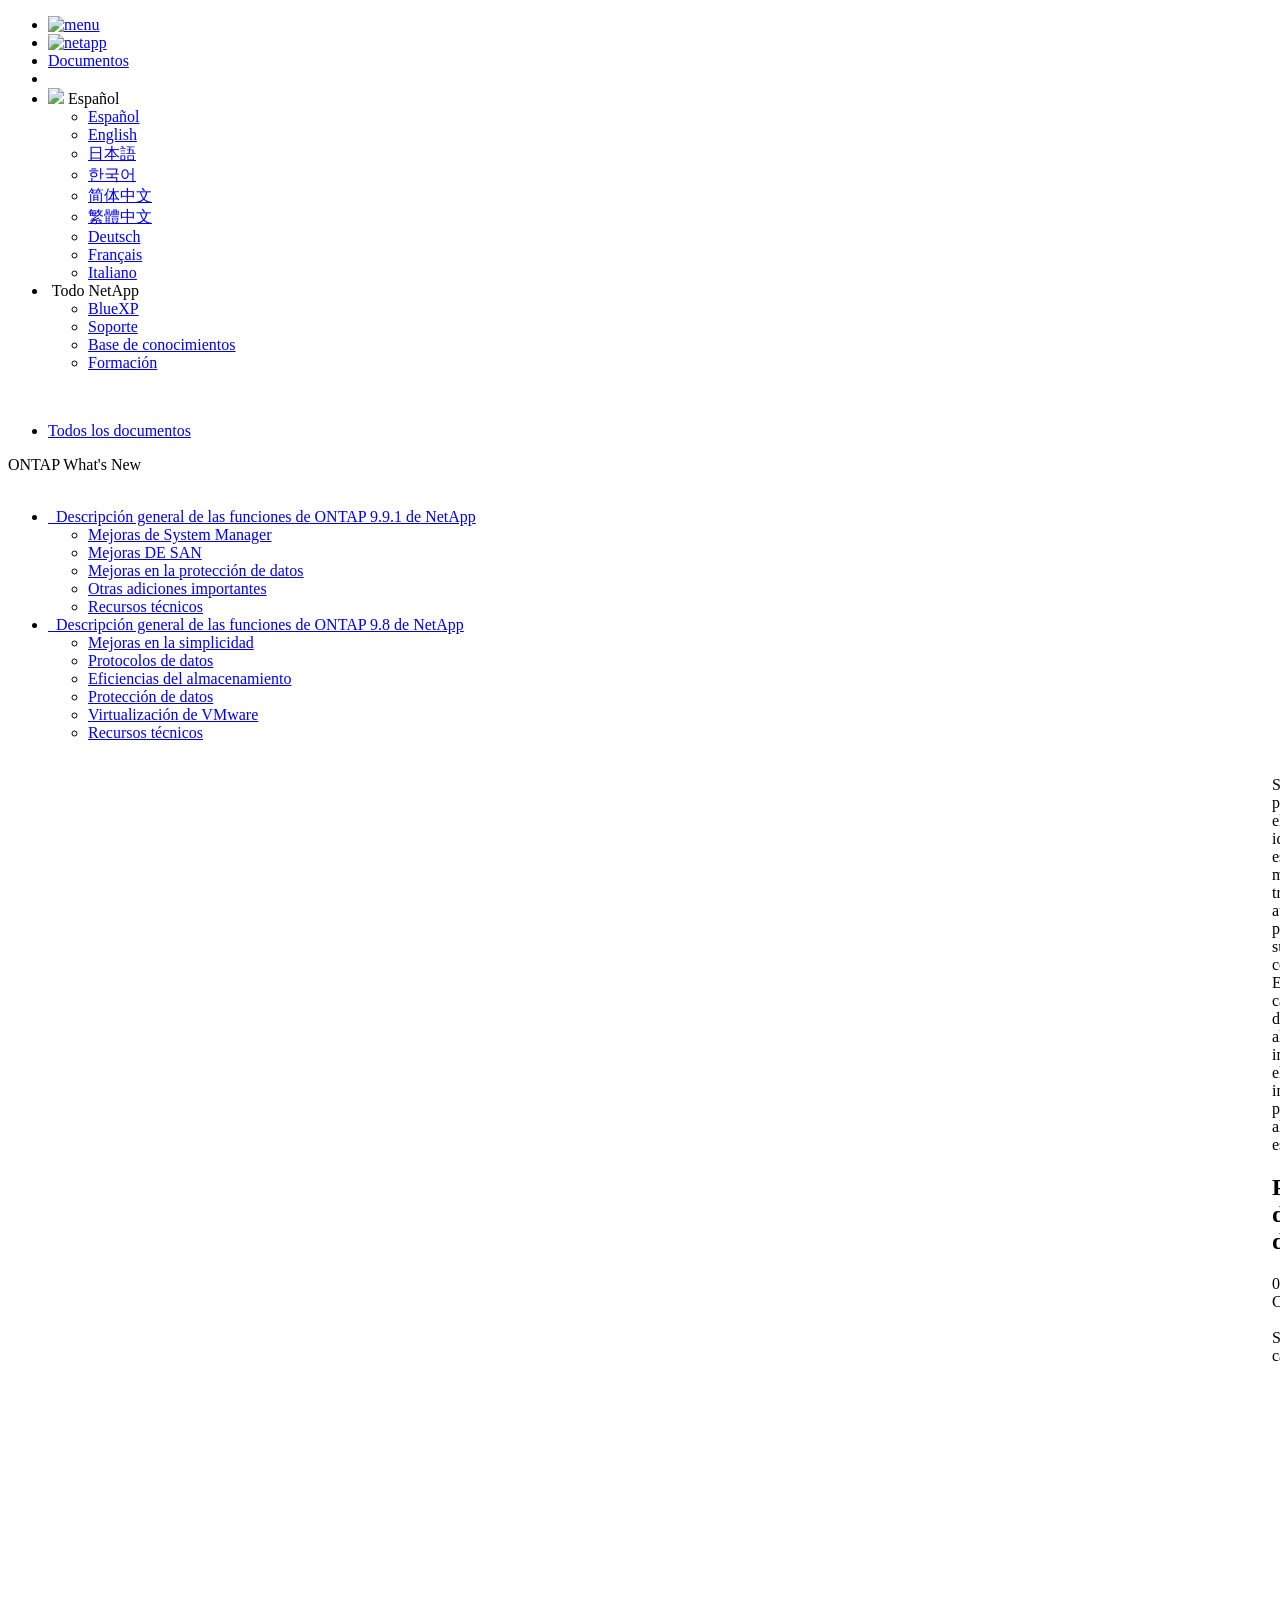
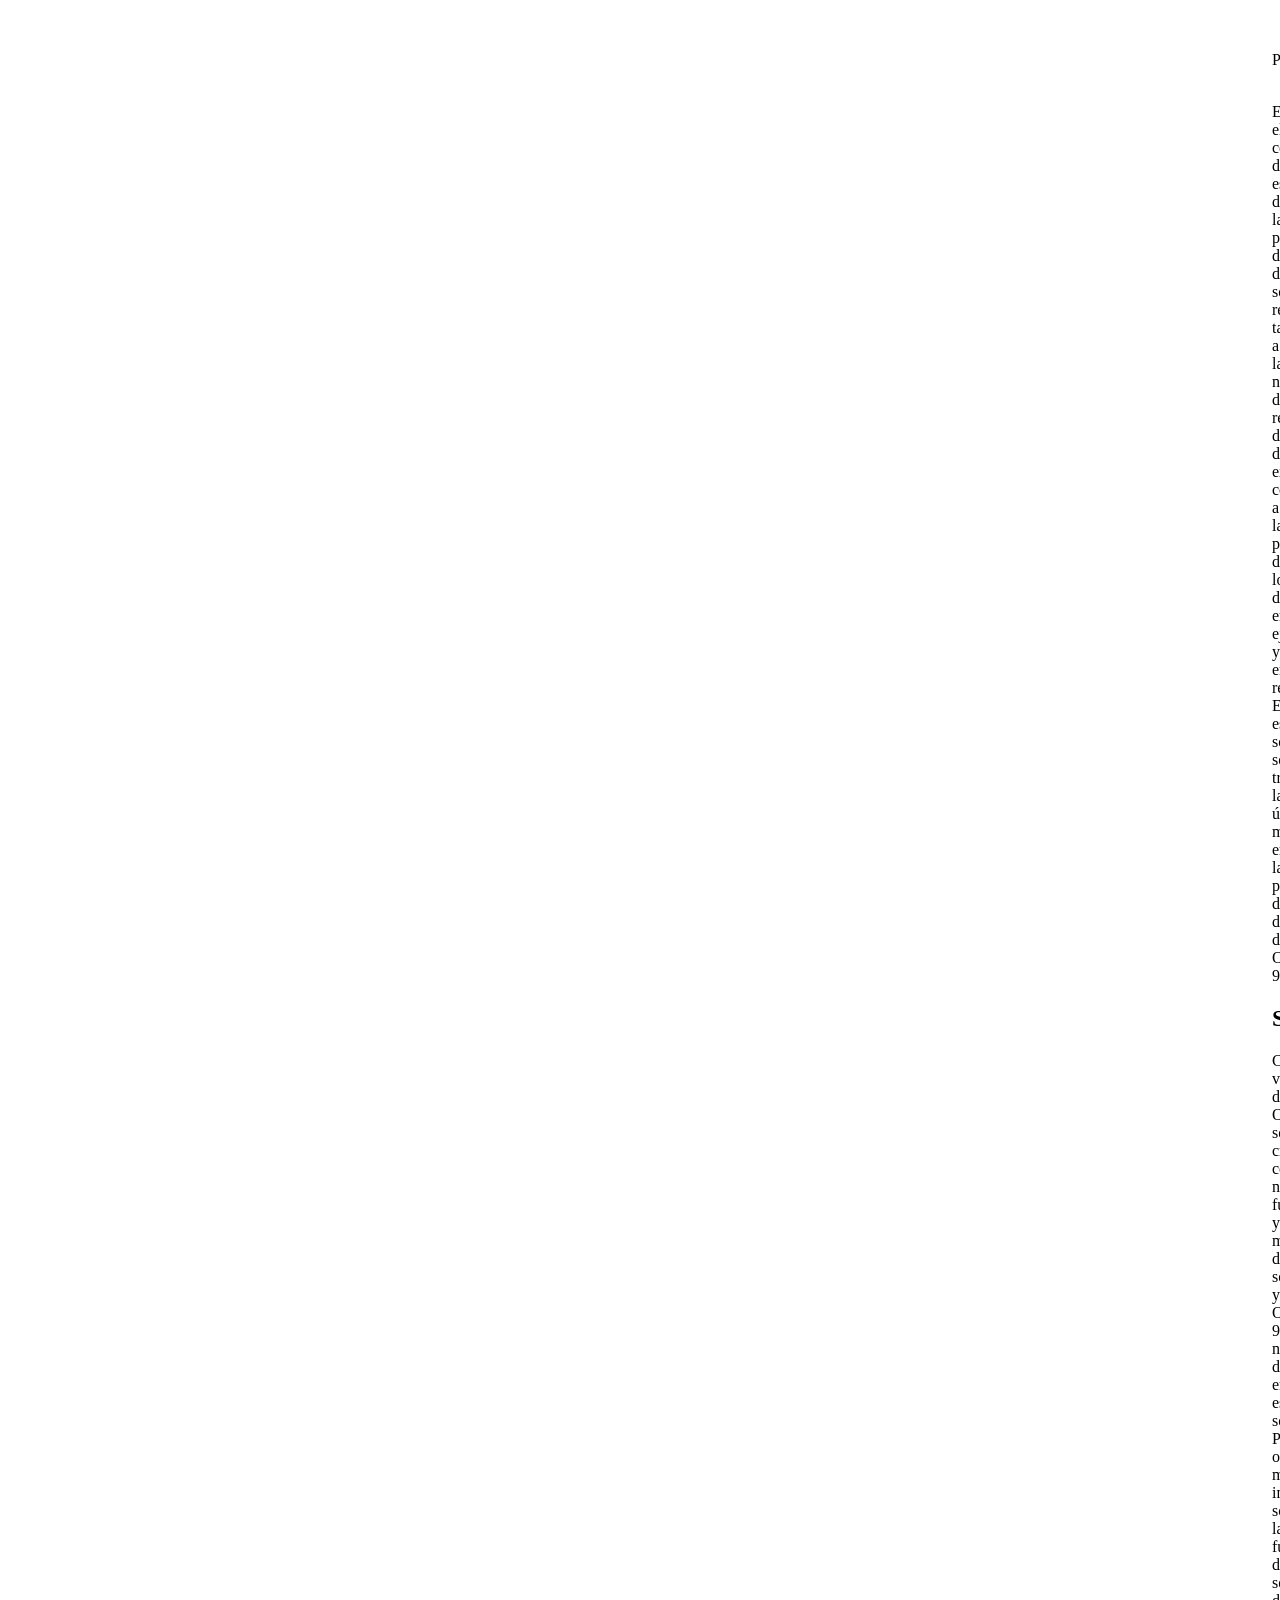
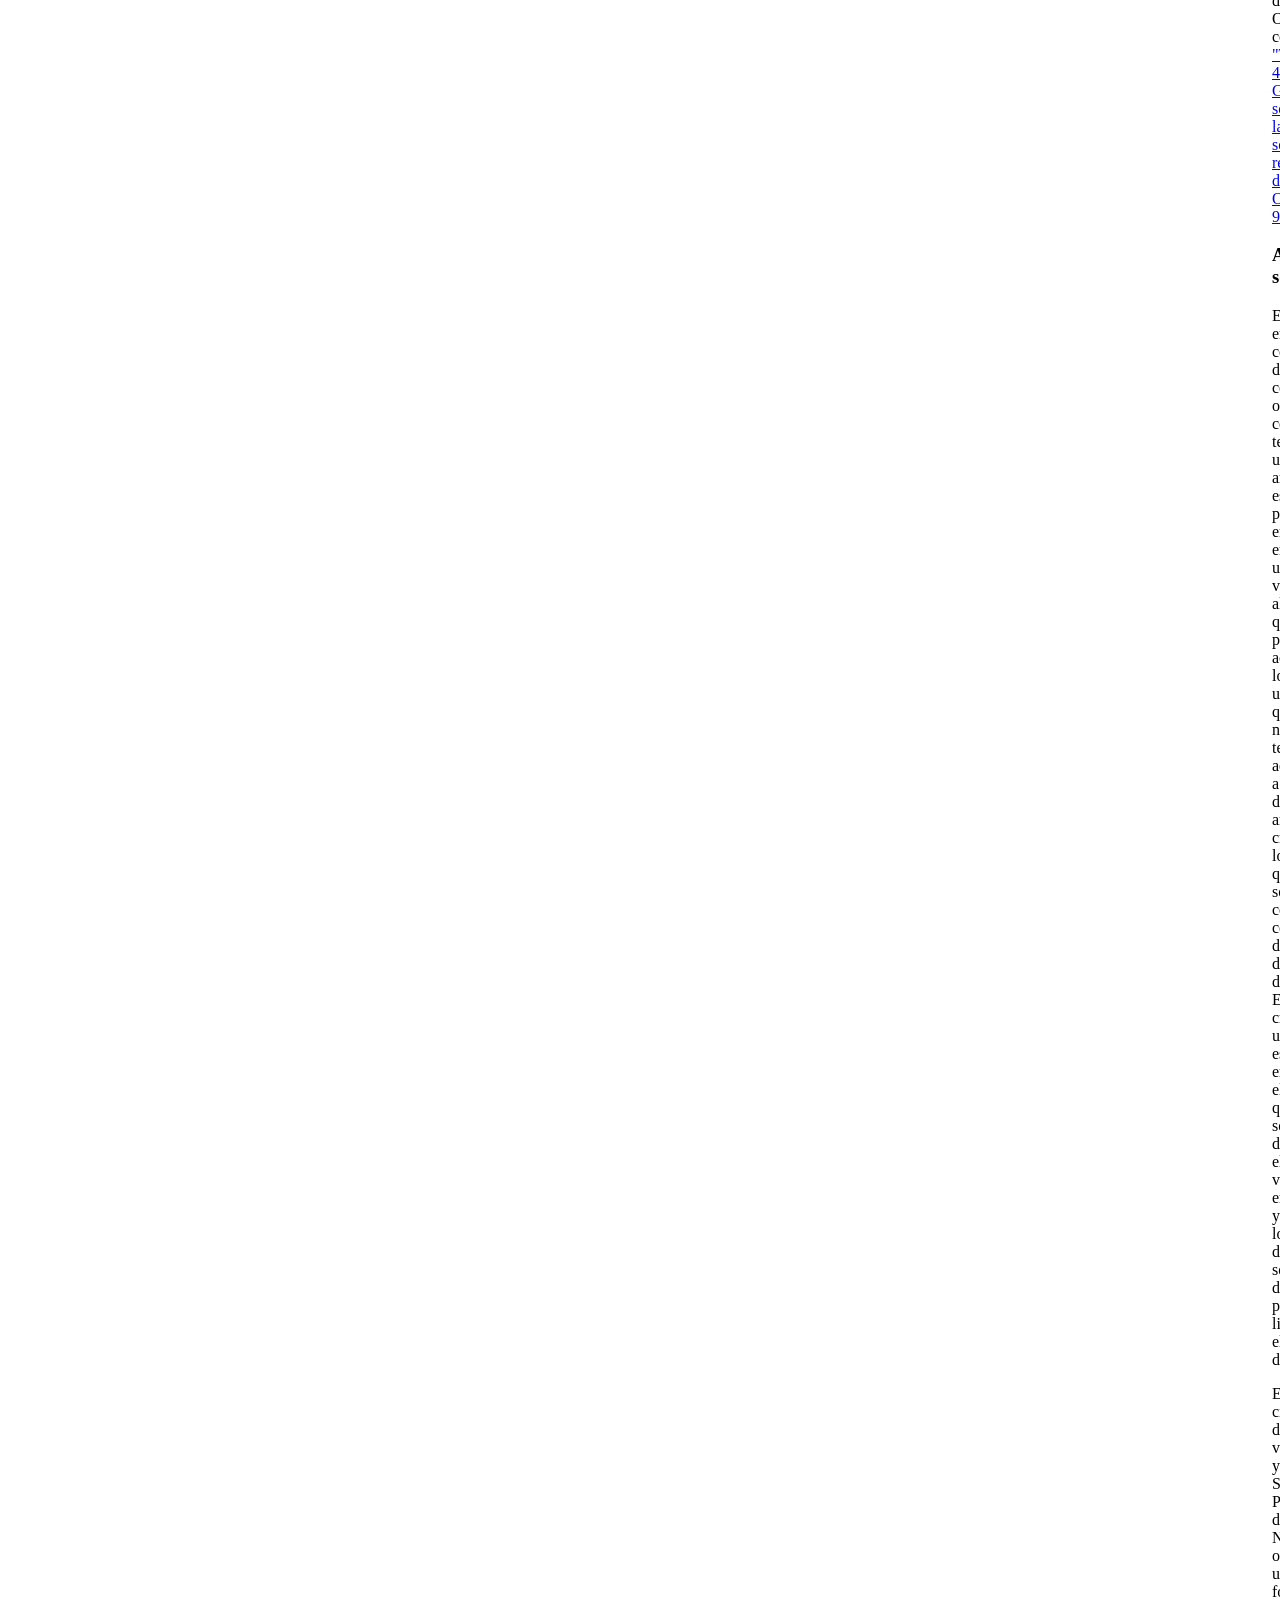
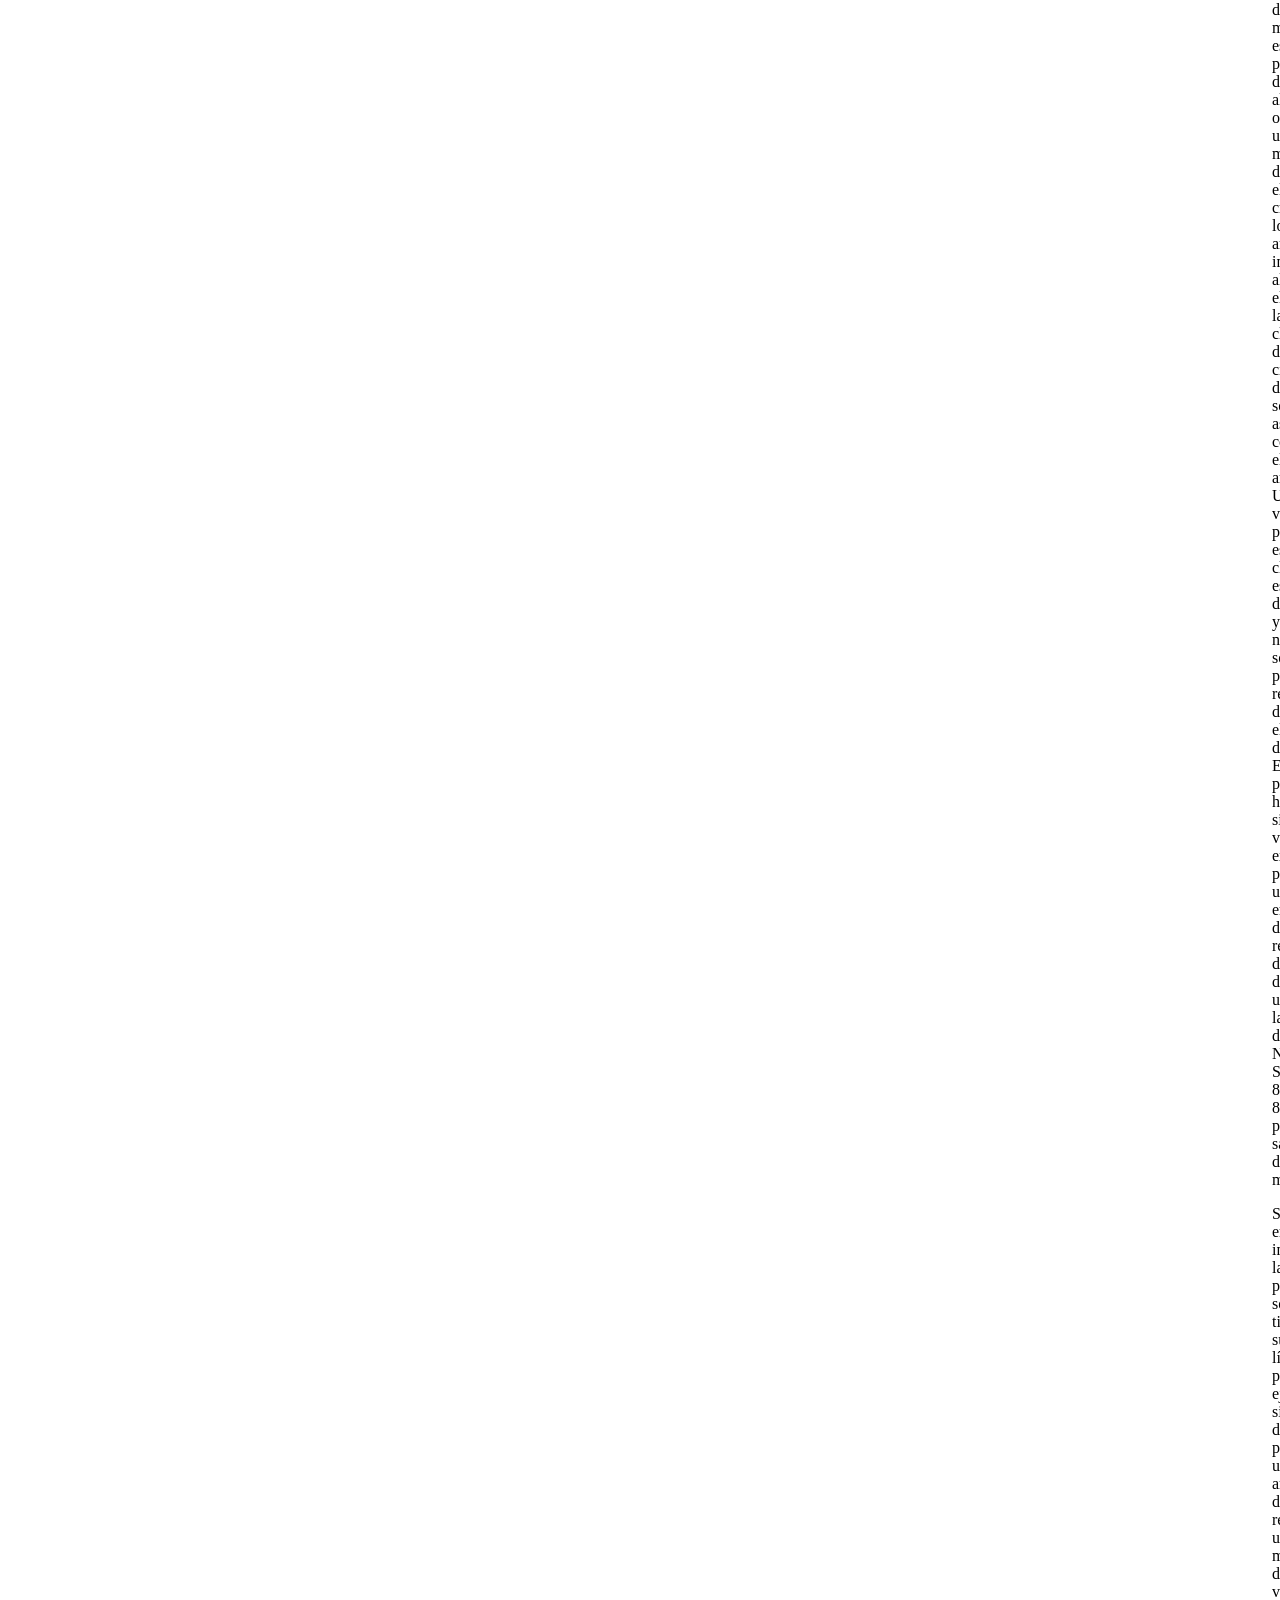
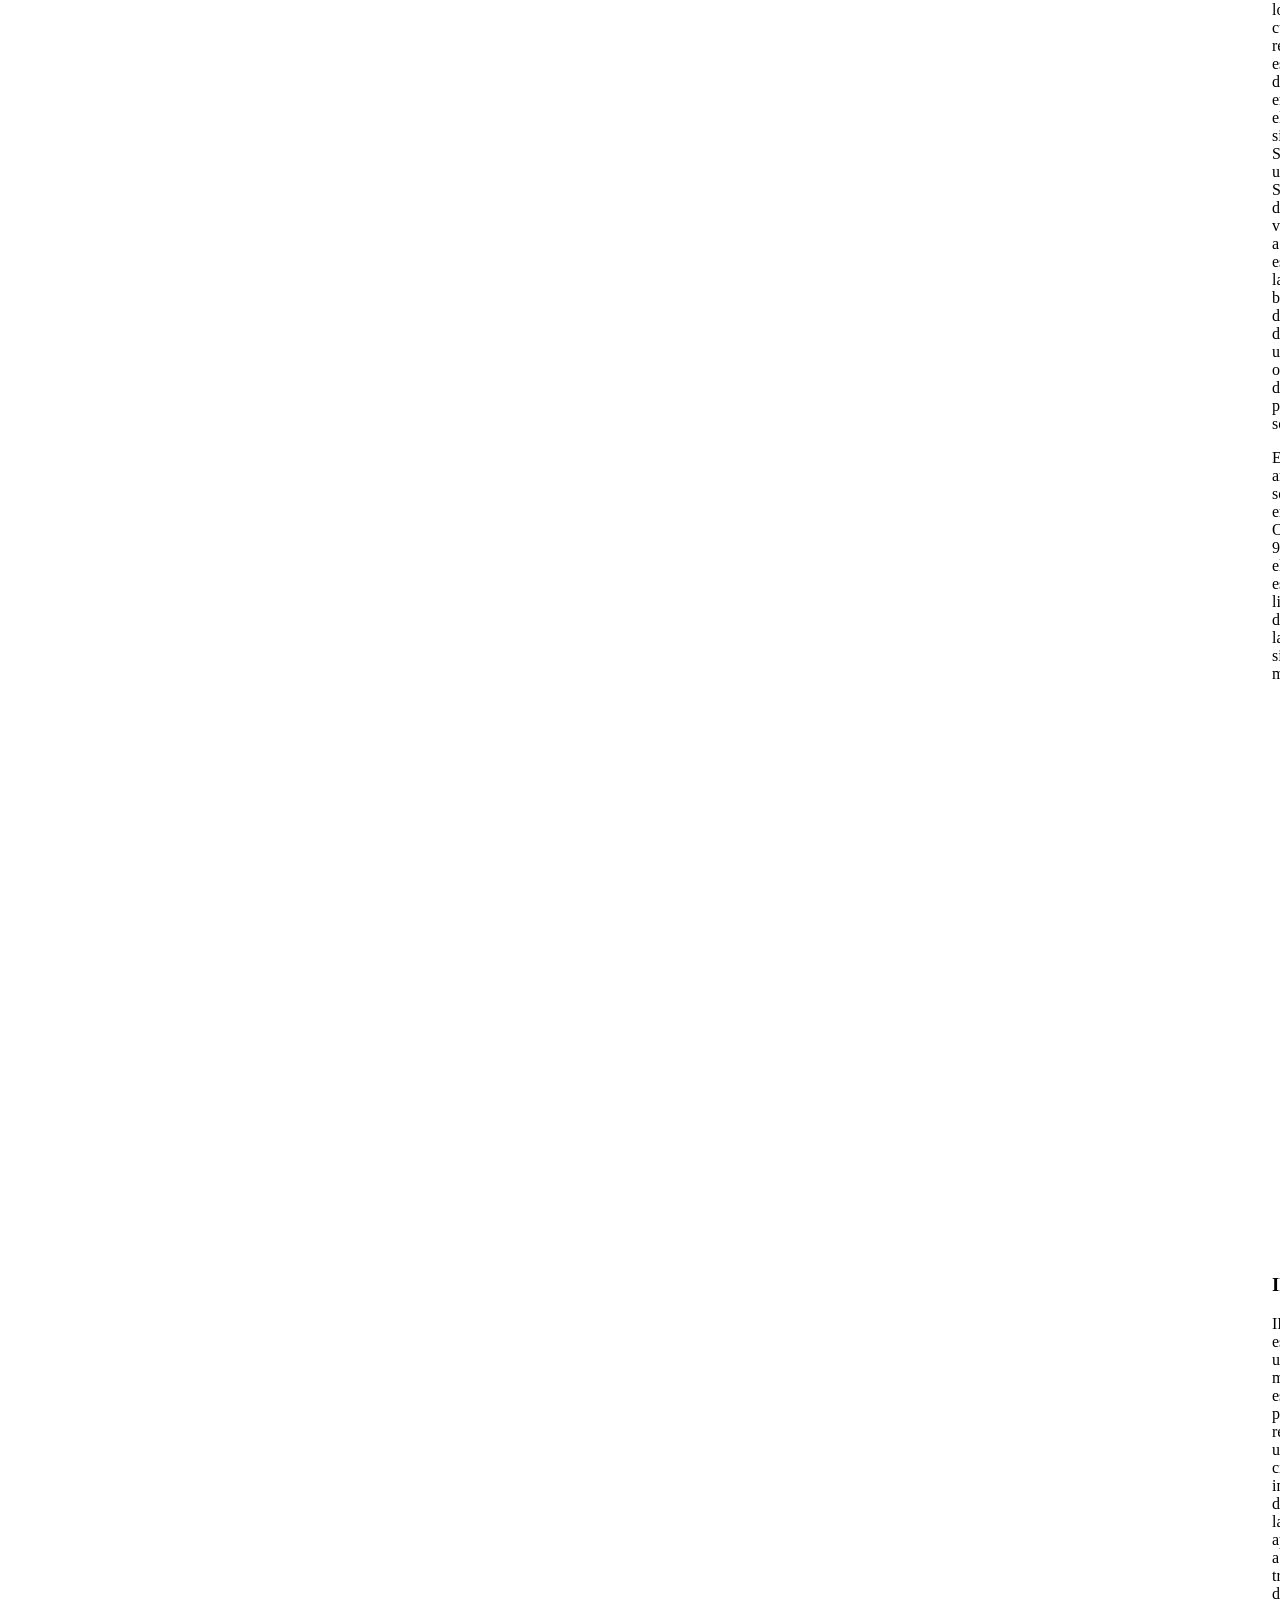
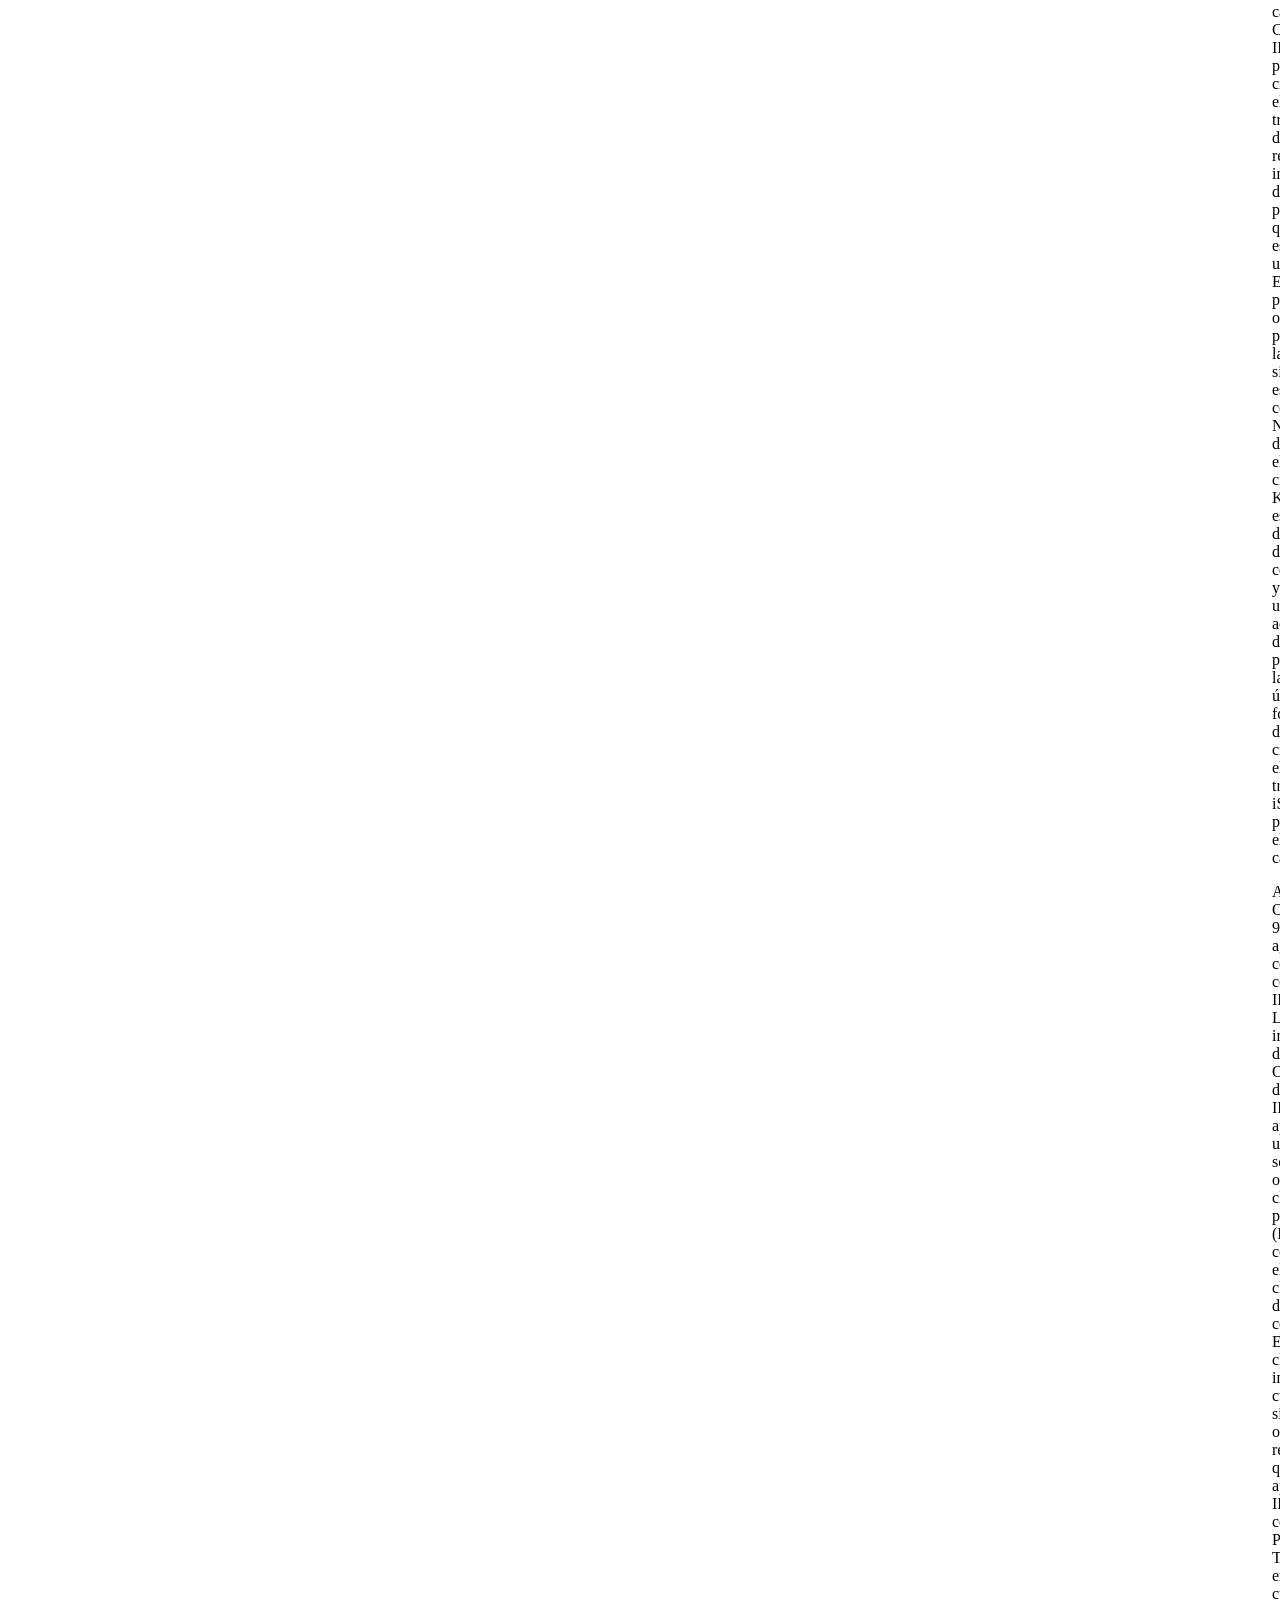
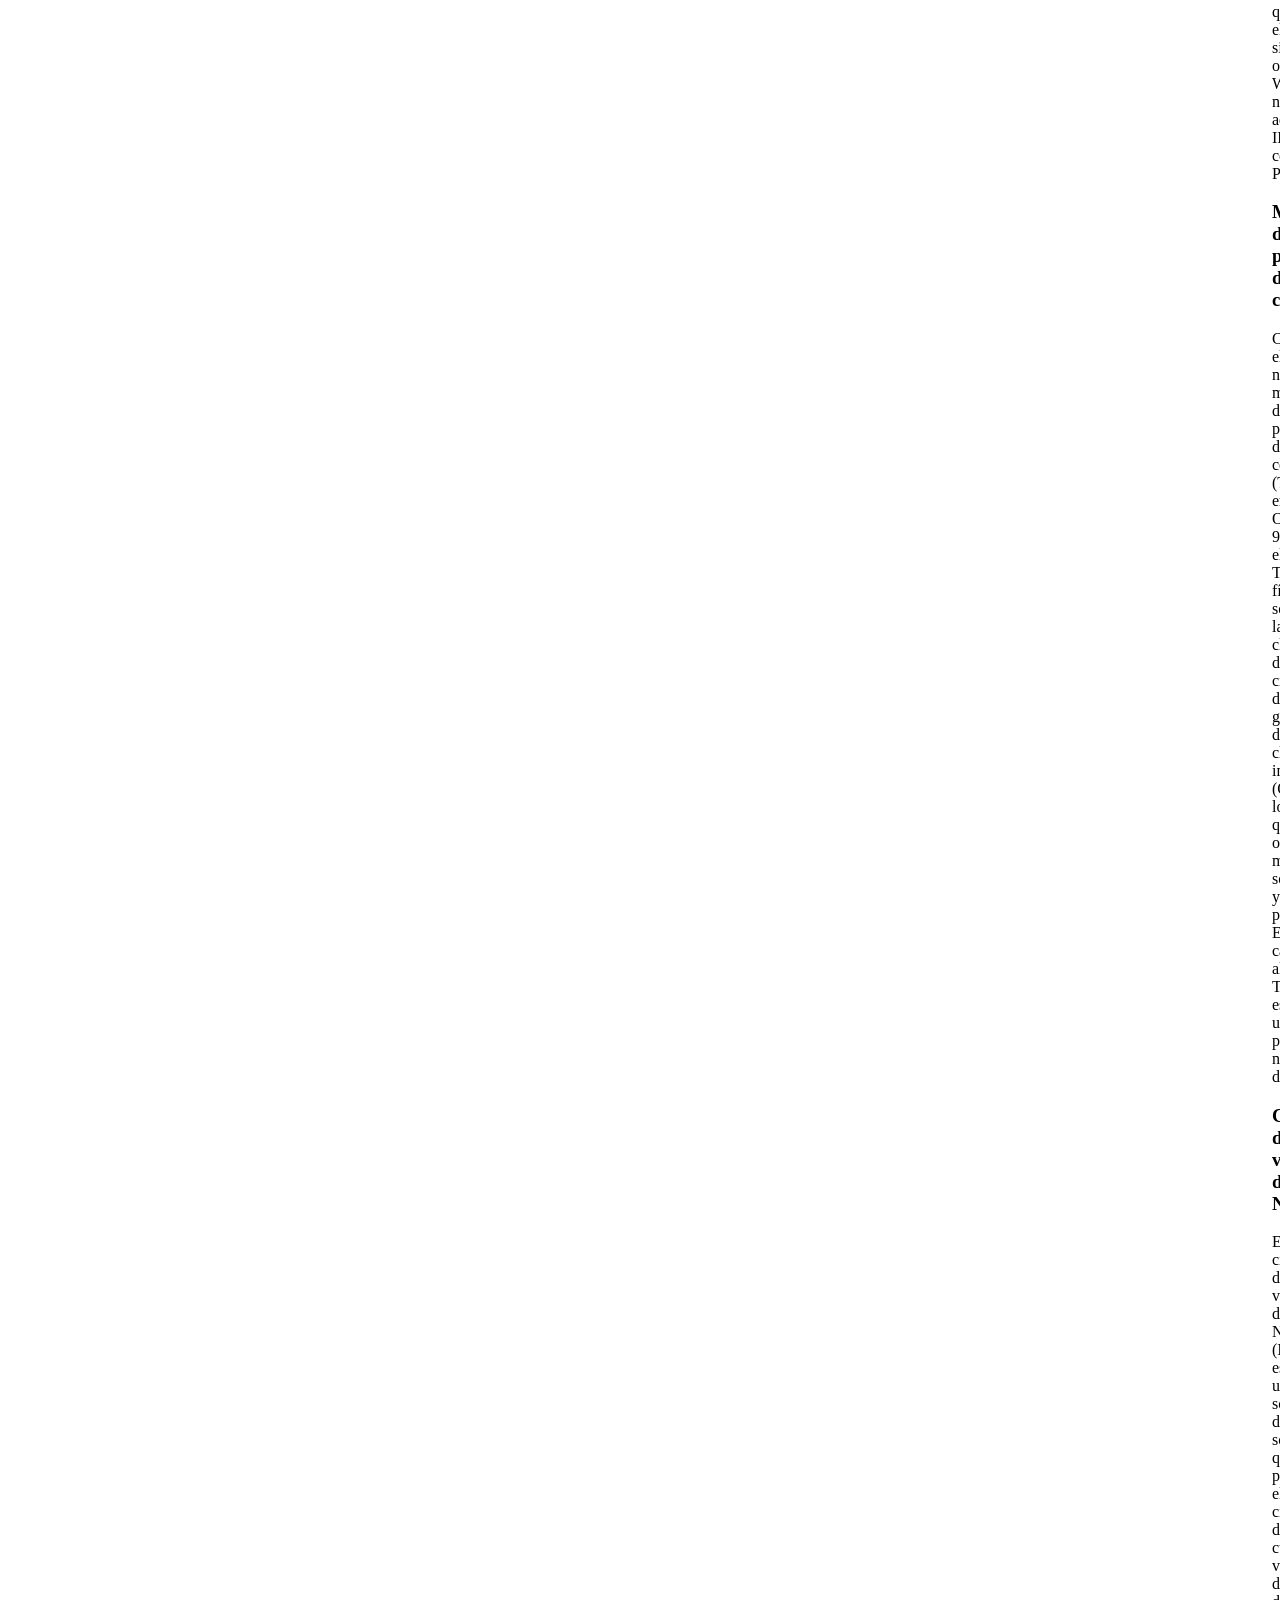
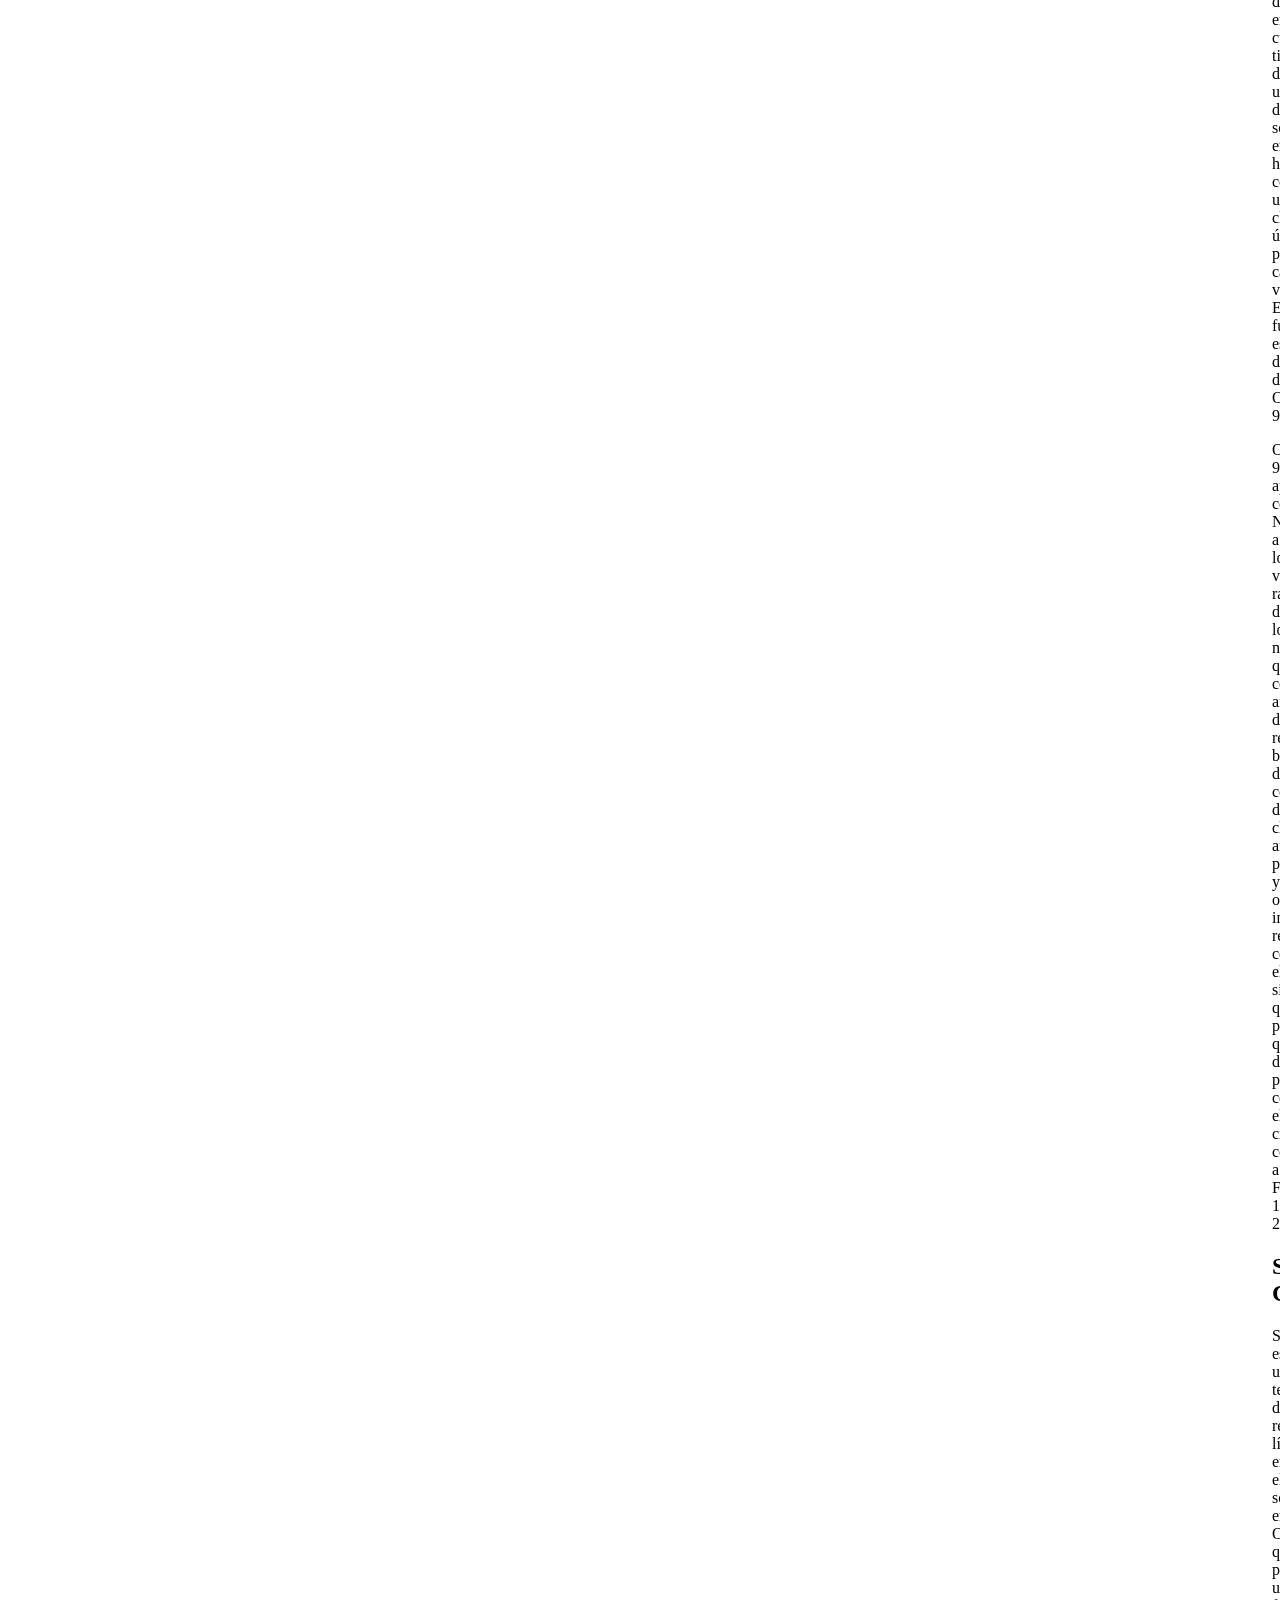
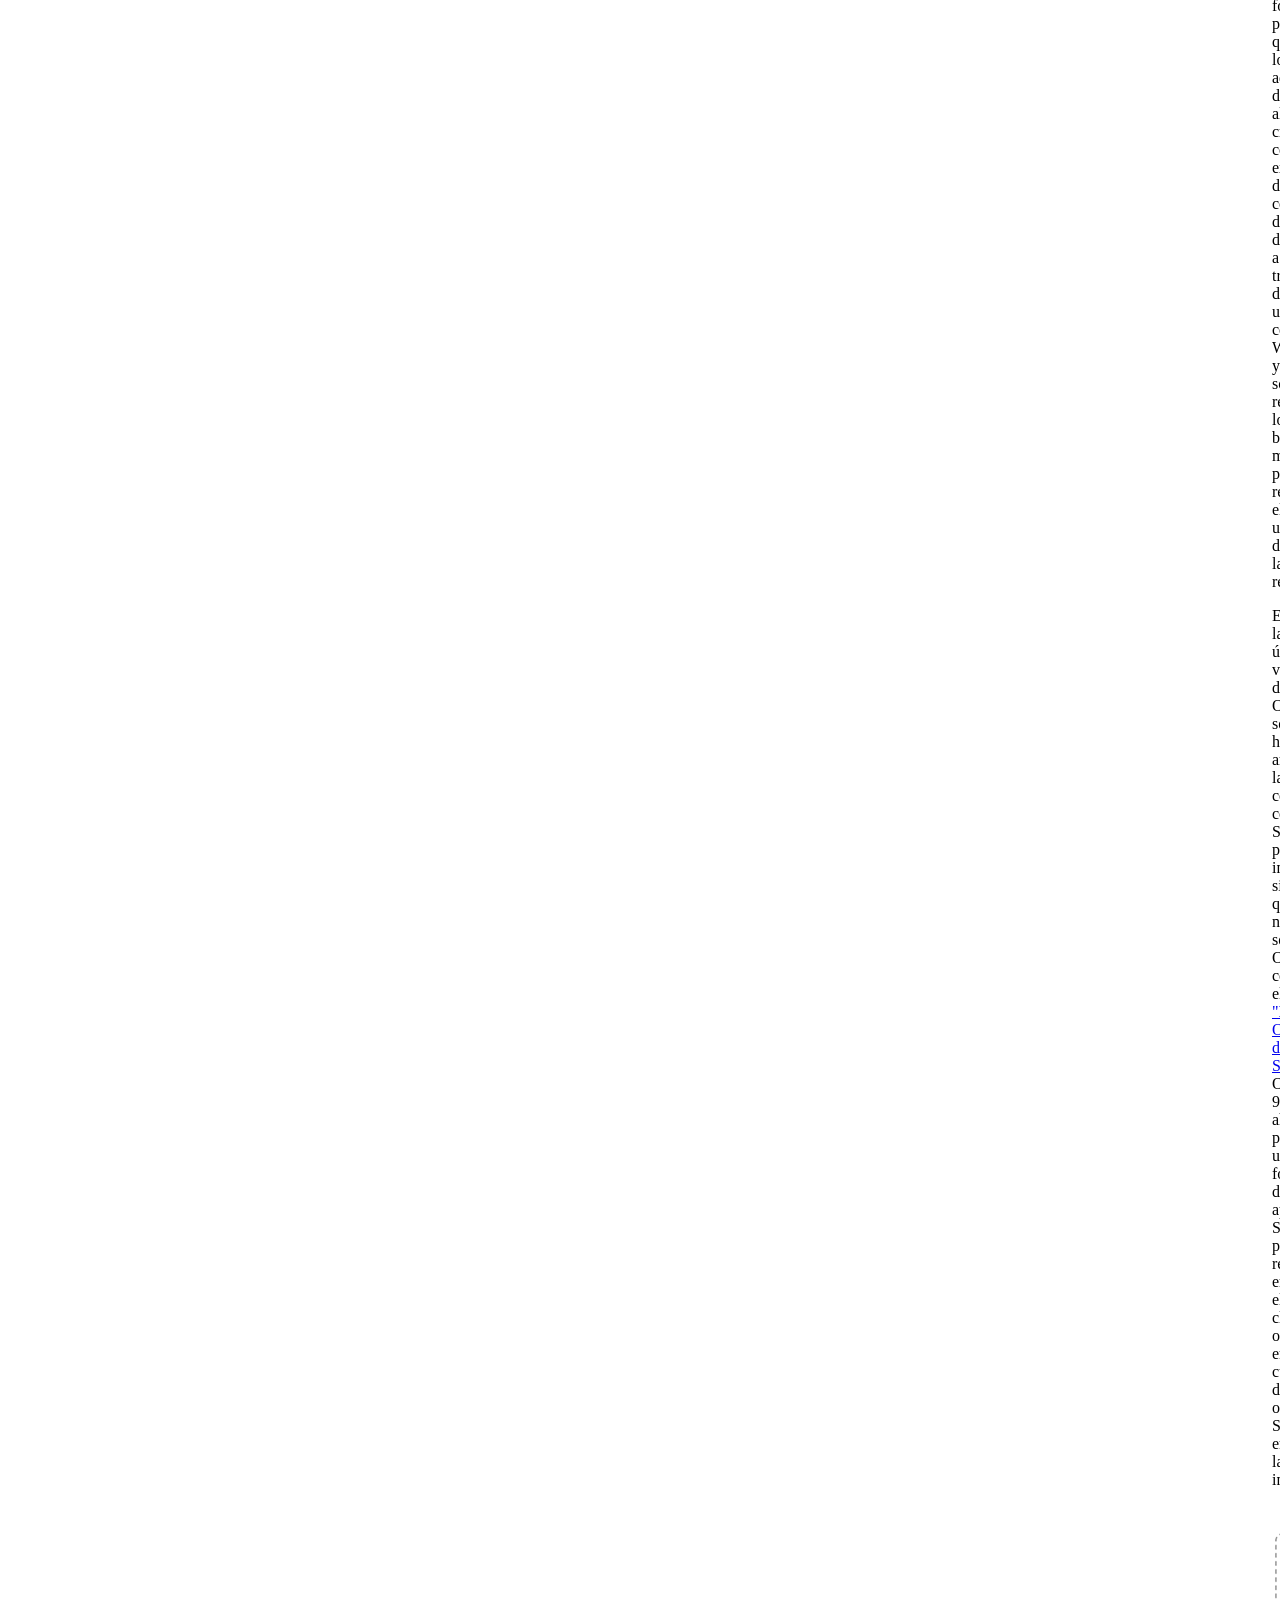
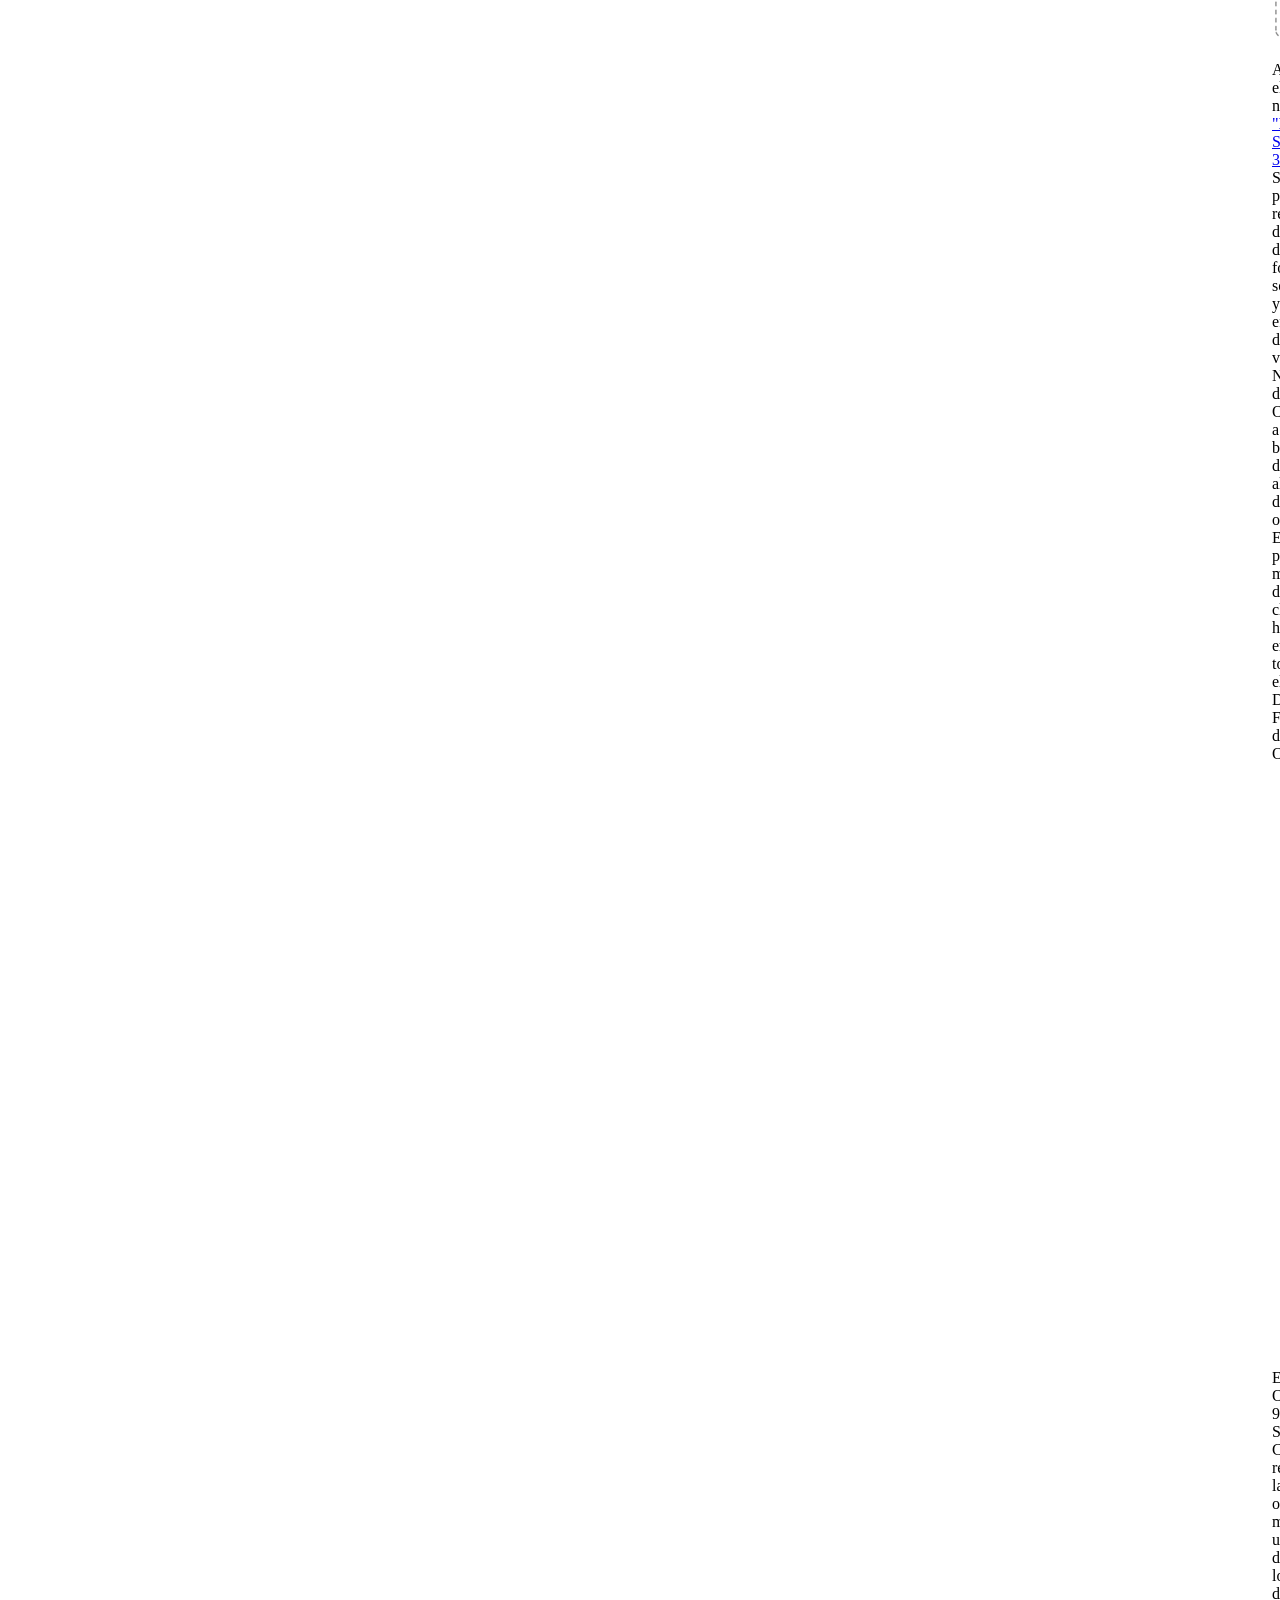
==== commit 699b8527: "Built from 4b3b28a NetAppDocs/netappdocs-build@be8ef0b9cd8c529ac7e777b02defdfe8e4872c66" ====
--- a/ontap98fo_data_protection.html
+++ b/ontap98fo_data_protection.html
@@ -22,118 +22,68 @@
 
   <!-- RSS Feed --><!-- CSS Definitions: NetApp CSS should be defined after generic css -->
 
-  <!-- Elastic Search -->
-  <link rel="stylesheet" href="//cdn.jsdelivr.net/searchkit/0.10.0/theme.css">
 
   <!-- Combined CSS -->
-  <link rel="stylesheet" type="text/css" href="/es-es/ontap-whatsnew/css/netappdocs.css">
+  <link rel="stylesheet" type="text/css" href="/es-es/ontap-whatsnew/css/ie-netappdocs.css">
 
   
-  <link rel="stylesheet" href="/es-es/ontap-whatsnew/css/landing-page.css" type="text/css">
-  <link rel="stylesheet" href="/es-es/ontap-whatsnew/css/tabbed-blocks.css" type="text/css">
+  <link rel="stylesheet" href="/es-es/ontap-whatsnew/css/ie-landing-page.css" type="text/css">
+  <link rel="stylesheet" href="/es-es/ontap-whatsnew/css/ie-tabbed-blocks.css" type="text/css">
   <!-- Canonical url -->
-  <link rel='stylesheet' href='/es-es/ontap-whatsnew/css/na-feature.css' type='text/css'><!-- Top level site integrations --><script>
-    function addAdobeLaunch(adobeId) {
-      var head = document.getElementsByTagName('head')[0];
-      var adobe = document.createElement("script");
-      adobe.type = "text/plain";
-      adobe.className = "optanon-category-C0002";
-      adobe.src = "//assets.adobedtm.com/60287eadf1ee/c284da483c83/"+adobeId+".min.js";
-      head.appendChild(adobe);
-    }
-
-    function addGoogleAnalytics(gtagId) {
-      var google = document.createElement("script");
-      google.type = "text/plain";
-      google.className = "optanon-category-C0002";
-      google.src = "https://www.googletagmanager.com/gtag/js?id="+gtagId;
-      var head = document.getElementsByTagName('head')[0];
-      head.appendChild(google);
-
-      window.dataLayer = window.dataLayer || [];
-      function gtag(){dataLayer.push(arguments);}
-      gtag('js', new Date());
-      gtag('config', gtagId);
-    }
-
-    function addConsent(consentId) {
-      var head = document.getElementsByTagName('head')[0];
-      var onetrustConsent = document.createElement("script");
-      onetrustConsent.type = "text/javascript";
-      onetrustConsent.src = "https://cdn.cookielaw.org/consent/"+consentId+"/OtAutoBlock.js";
-      head.appendChild(onetrustConsent);
-
-      var onetrustScript = document.createElement("script");
-      onetrustScript.type = "text/javascript";
-      onetrustScript.src = "https://cdn.cookielaw.org/scripttemplates/otSDKStub.js";
-      onetrustScript.charset = "UTF-8";
-      onetrustScript.dataset.documentLanguage = "true";
-      onetrustScript.dataset.domainScript = consentId;
-      head.appendChild(onetrustScript);
-    }addConsent("72570c5c-fe30-465f-b0e0-b77f7fb4ae34");
-    addAdobeLaunch("launch-e9ff3acac59f");
-    addGoogleAnalytics("UA-81697994-3");function OptanonWrapper() { }
+  <link rel="canonical" href="https://docs.netapp.com/es-es/ontap-whatsnew/ontap98fo_data_protection.html" />
+  <link rel="alternate" hreflang="x-default" href="https://docs.netapp.com/us-en/ontap-whatsnew/ontap98fo_data_protection.html" />
+  <link rel="alternate" hreflang="es" href="https://docs.netapp.com/es-es/ontap-whatsnew/ontap98fo_data_protection.html" />
+  <link rel="alternate" hreflang="en" href="https://docs.netapp.com/us-en/ontap-whatsnew/ontap98fo_data_protection.html" />
+  <link rel="alternate" hreflang="ja" href="https://docs.netapp.com/ja-jp/ontap-whatsnew/ontap98fo_data_protection.html" />
+  <link rel="alternate" hreflang="ko" href="https://docs.netapp.com/ko-kr/ontap-whatsnew/ontap98fo_data_protection.html" />
+  <link rel="alternate" hreflang="zh-Hans" href="https://docs.netapp.com/zh-cn/ontap-whatsnew/ontap98fo_data_protection.html" />
+  <link rel="alternate" hreflang="zh-Hant" href="https://docs.netapp.com/zh-tw/ontap-whatsnew/ontap98fo_data_protection.html" />
+  <link rel="alternate" hreflang="de" href="https://docs.netapp.com/de-de/ontap-whatsnew/ontap98fo_data_protection.html" />
+  <link rel="alternate" hreflang="fr" href="https://docs.netapp.com/fr-fr/ontap-whatsnew/ontap98fo_data_protection.html" />
+  <link rel="alternate" hreflang="it" href="https://docs.netapp.com/it-it/ontap-whatsnew/ontap98fo_data_protection.html" />
+  <!-- Top level site integrations -->
+<script type="text/javascript" src="https://cdn.cookielaw.org/consent/72570c5c-fe30-465f-b0e0-b77f7fb4ae34/OtAutoBlock.js"></script>
+    <script type="text/javascript" src="https://cdn.cookielaw.org/scripttemplates/otSDKStub.js" charset="UTF-8" data-document-language="true" data-domain-script="72570c5c-fe30-465f-b0e0-b77f7fb4ae34"></script>
+    <script type="text/javascript">function OptanonWrapper() { }</script>
+    <script type="text/plain" class="optanon-category-C0002" src="https://assets.adobedtm.com/60287eadf1ee/c284da483c83/launch-e9ff3acac59f.min.js"></script>
+    <script class="optanon-category-C0001">(function(w,d,s,l,i){w[l]=w[l]||[];w[l].push({'gtm.start':
+        new Date().getTime(),event:'gtm.js'});var f=d.getElementsByTagName(s)[0],
+        j=d.createElement(s),dl=l!='dataLayer'?'&l='+l:'';j.setAttributeNode(d.createAttribute('data-ot-ignore'));j.setAttribute('class','optanon-category-C0001');j.async=true;
+        j.src='https://www.googletagmanager.com/gtm.js?id='+i+dl+'';f.parentNode.insertBefore(j,f);
+        })(window,document,'script','dataLayer','GTM-MD73T9M');</script>
+
+  <script src="https://cdnjs.cloudflare.com/ajax/libs/jquery/2.1.4/jquery.min.js"></script>
+  
+  <script>
+    $(document).ready(function() {
+      const MASTHEAD_OFFSET = 65;
+      const SECTIONS = $("main h2, main h3");
+      // PAGE NAV - Init
+      if (SECTIONS.length == 0) {
+        // remove if there is no elements
+        /*
+        $("#ie-right-navbar").remove();
+        $("#ie-right-navbar-collapse").remove();
+        */
+      } else {
+        $(".page-nav-title").css('display', 'block');
+        for (var i = 0; i < SECTIONS.length; i++) {
+          var sectionId = $(SECTIONS[i]).attr('id');
+          var sectionName = $(SECTIONS[i]).text();
+          var subClass = $(SECTIONS[i]).is("h3") ? ' page-nav__sublink' : '';
+          $("#page-menu").append('<li class="page-nav-item"><a href="#' + sectionId + '" class="page-nav__link' + subClass + '">' + sectionName + '</a></li>');
+        }
+        $(".page-nav__link").first().addClass('page-nav__link--active');
+      }
+    });
   </script>
-  <script src="https://cdnjs.cloudflare.com/ajax/libs/jquery/2.1.4/jquery.min.js"></script>
+  
   <script src="https://cdnjs.cloudflare.com/ajax/libs/jquery-cookie/1.4.1/jquery.cookie.min.js"></script>
 
   <!-- Used for Product Family Page Sidebar Visibility --><!-- Used to import Promise for IE. Required for SearchKit -->
-  <script src="https://cdnjs.cloudflare.com/ajax/libs/bluebird/3.3.5/bluebird.min.js"></script><script src='/es-es/ontap-whatsnew/js/na-search.js'></script><script src='/es-es/ontap-whatsnew/js/na-pagenav.js'></script><script src='/es-es/ontap-whatsnew/js/na-utility.js'></script>
-  <script src='/es-es/ontap-whatsnew/js/clouddocs.js'></script>
-  <script src='/es-es/ontap-whatsnew/js/jquery.navgoco.min.js'></script>
-  <script src="https://maxcdn.bootstrapcdn.com/bootstrap/3.3.7/js/bootstrap.min.js" integrity="sha384-Tc5IQib027qvyjSMfHjOMaLkfuWVxZxUPnCJA7l2mCWNIpG9mGCD8wGNIcPD7Txa" crossorigin="anonymous"></script>
-  <script src='/es-es/ontap-whatsnew/js/toc.js'></script>
-  <script src='/es-es/ontap-whatsnew/js/customscripts.js'></script><script>
-      $(document).ready(function() {
-          
-          var collapseOnInit = true;
-          
-
-          var navSettings = {
-              "caretHtml": '',
-              "accordion": collapseOnInit,
-              "openClass": 'active', // open
-              "save": false, // leave false or nav highlighting doesn't work right
-              "cookie": {
-                  "name": 'navgoco',
-                  "expires": false,
-                  "path": '/'
-              },
-              "slide": {
-                  "duration": 400,
-                  "easing": 'swing'
-              }
-          };
-
-          // Initialize navgoco with default options
-          $("#mysidebar").navgoco(navSettings);
-          
-
-          $("#collapseAll").click(function(e) {
-              e.preventDefault();
-              $("#mysidebar").navgoco('toggle', false);
-          });
-
-          $("#expandAll").click(function(e) {
-              e.preventDefault();
-              $("#mysidebar").navgoco('toggle', true);
-          });
-
-          $(".sidebar-nav-container").on("scroll", function() {
-            $.cookie("sidebarScroll", $(".sidebar-nav-container").scrollTop(), {
-              path    : "/es-es/ontap-whatsnew"  
-            });
-          });
-          $(function() {
-            if ($.cookie("sidebarScroll")) {
-              $(".sidebar-nav-container").scrollTop($.cookie("sidebarScroll"));
-            }
-          });
-
-      });
-
-  </script>
-  <script>
+  <script src="https://cdnjs.cloudflare.com/ajax/libs/bluebird/3.3.5/bluebird.min.js"></script><script src='/es-es/ontap-whatsnew/js/na-search.js'></script><script src='/es-es/ontap-whatsnew/js/ie-clouddocs.js'></script>
+  <script src="https://maxcdn.bootstrapcdn.com/bootstrap/3.3.7/js/bootstrap.min.js" integrity="sha384-Tc5IQib027qvyjSMfHjOMaLkfuWVxZxUPnCJA7l2mCWNIpG9mGCD8wGNIcPD7Txa" crossorigin="anonymous"></script><script>
+    /*
       $(document).ready(function() {
           $("#tg-sb-link").click(function() {
               $("#tg-sb-sidebar").toggle();
@@ -143,187 +93,528 @@
               $("#tg-sb-icon").toggleClass('fa-toggle-off');
           });
       });
+      */
   </script>
   <script src='/es-es/ontap-whatsnew/js/custom-dropdown.js'></script>
   <script src='/es-es/ontap-whatsnew/js/FileSaver.min.js'></script>
   <script src='/es-es/ontap-whatsnew/js/jszip-utils.min.js'></script>
-  <script src='/es-es/ontap-whatsnew/js/jszip.min.js'></script>
-  <script src='/es-es/ontap-whatsnew/js/pdf-ux.js'></script>
-</head>
-
-
-  <body class role="document" data-flavor="">
-    <div id="page" class="n-off-canvas-menu">
-      <div class="n-off-canvas-menu__menu"><!--TODO: Add offcanvas code --></div>
-      <div class="n-off-canvas-menu__content-wrap">
-        <header class="site-header" id="banner">
-  
-  <!-- Start Page Toolbar -->
-  
-  <div class="page-nav-toolbar"><div class="page-nav-contribute"><a target="_blank" href="https://github.com/NetAppDocs/ontap-whatsnew/issues/new?body=Page%3A%20[Protección de datos](https://docs.netapp.com/es-es/ontap-whatsnew/ontap98fo_data_protection.html)&template=public-issue-template.md" class="page-nav-contribute-link" role="button"><img src="/es-es/ontap-whatsnew/images/discuss-sm.svg" alt="" class="github-icon" />Solicitar cambios en el documento</a><a target="_blank" href="https://github.com/NetAppDocs/ontap-whatsnew/blob/main/ontap98fo_data_protection.adoc" class="page-nav-contribute-link" role="button"><img src="/es-es/ontap-whatsnew/images/edit-sm.svg" alt="" class="github-icon" />Editar en GitHub</a><a target="_blank" href="https://docs.netapp.com/us-en/contribute/" class="page-nav-contribute-link"  ><img src="/es-es/ontap-whatsnew/images/article-sm.svg" alt="" class="github-icon" />Guía del colaborador</a></div>
-    <div class="page-nav-container">
-      <nav class="page-nav-fixed">
-        <div class="page-nav-title">EN ESTA PÁGINA</div>
-        <div class="page-nav-links">
-          <ul class="page-nav-inner" id="page-menu"></ul>
-        </div>
-      </nav>
-    </div>
-  </div>
-  
-  
-  <!-- Start top_hat -->
-  <div class="n-top-hat">
-    <div class="n-container">
-      <div class="n-top-hat__cross-property-nav">
-        <ul class="n-top-hat__list">
-          <li class="n-top-hat__list-item">
-            <a href="https://www.netapp.com/products-a-z/" class="n-top-hat__link">Producto y soluciones</a>
-          </li>
-          <li class="n-top-hat__list-item">
-            <a href="https://www.netapp.com/support-and-training/netapp-university/" class="n-top-hat__link">Asistencia y capacitación</a>
-          </li>
-          <li class="n-top-hat__list-item">
-            <a href="https://cloud.netapp.com" class="n-top-hat__link">Cloud Central</a>
-          </li>
-          <li class="n-top-hat__list-item">
-            <a href="https://community.netapp.com/" class="n-top-hat__link">Comunidad</a>
-          </li>
-          <li class="n-top-hat__list-item">
-            <a href="https://blog.netapp.com/" class="n-top-hat__link">Blog</a>
-          </li>
-          <li class="n-top-hat__list-item">
-            <a href="https://customers.netapp.com/en/" class="n-top-hat__link">Historias de clientes</a>
-          </li>
-        </ul>
-      </div>
-      <div class="n-top-hat__utils">
-        <ul class="n-top-hat__list">
-          <li class="n-top-hat__list-item">
-            <a href="https://www.netapp.com/company/contact-us/" target="_self" class="n-top-hat__link" data-ntap-ui="contact-us">Contacto</a>
-          </li>
-        </ul>
-      </div>
-    </div>
-  </div>
-  <!-- End top_hat -->
-
-  <!-- Start property bar -->
-  <style>
-    .n-property-navigation-bar__menus--desktop-experience .n-menu--mega__default-content__heading span {
-    color: #34B0FF;
-    }
-  </style>
-  <div class="n-property-bar " data-ntap-ui="sticky-nav">
-    <div class="n-property-bar__inner-wrap">
-      <div class="n-property-bar__menu-toggle">
-        <a href="#" class="n-property-bar__menu-toggle-link">
-          <span class="n-property-bar__menu-toggle-text">Menu</span>
-          <svg class="n-icon-bars n-property-bar__menu-toggle-icon" aria-labelledby="title">
-            <title>bars</title>
-            <use xlink:href="/es-es/ontap-whatsnew/common/svg/sprite.svg#bars"></use>
-          </svg>
-        </a>
-      </div>
-      <div class="n-property-bar__property-mark ">
-        <a href="https://www.netapp.com" class="n-property-bar__property-link">
-          <div class="n-property-bar__logo">
-            <svg class="n-icon-netapp-mark n-icon-netapp-mark n-property-bar__netapp-mark-icon" aria-labelledby="title">
-              <title>netapp-mark</title>
-              <use xlink:href="/es-es/ontap-whatsnew/common/svg/sprite.svg#netapp-mark"></use>
-            </svg>
-            <svg class="n-icon-netapp-logo n-property-bar__logo-svg" aria-labelledby="title">
-              <title>netapp-logo</title>
-              <use xlink:href="/es-es/ontap-whatsnew/common/svg/sprite.svg#netapp-logo"></use>
-            </svg>
-          </div>
-        </a>
-      </div>
-
-      
-      
-      
-      <div class="search-property-bar">
-        <div id="search-demo-container" class="searchbox n-property-bar__search">
-          <div id="react-search" 
-          data-search-html="/es-es/ontap-whatsnew/search.html"
-          data-type="widget" 
-          data-placeholder="Buscar documentación"
-          data-no-results-found="No se encontraron resultados para {query}"
-          data-did-you-mean="Buscar {suggestion}."
-          data-no-results-found-did-you-mean="No se encontraron resultados para {query}. ¿Quiso decir {suggestion}?"
-          data-results-found="{hitCount} resultados encontrados"
-          data-error-message="We're sorry, an issue occurred when fetching your results. Please try again."
-          data-error-reset="Reset Search"
-          data-sk-es-pf-indexes=""
-          data-flavor=""></div>
-          <button class="n-property-bar__search-toggle-button" type="button">
-            <svg class="n-icon-search n-property-bar__search-toggle-button-icon" aria-labelledby="title">
-              <title>search</title>
-              <use xmlns:xlink="http://www.w3.org/1999/xlink" xlink:href="/es-es/ontap-whatsnew/common/svg/sprite.svg#search"></use>
-            </svg>
-          </button>
-        </div>
-      </div>
-      
-    </div>
-  </div>
-  <div class="n-property-bar__toolbar">
-    <!-- Start Language Selector --><div id="language-dropdown" class="custom-dropdown custom-dropdown-lang">
-      <div class="custom-dropdown-select custom-dropdown-select-lang">
-      <span class="lang-name">Español</span>
-          <svg class="n-globe__icon" aria-labelledby="title">
-            <title>globe</title>
-            <use xmlns:xlink="http://www.w3.org/1999/xlink" xlink:href="/es-es/ontap-whatsnew/common/svg/sprite.svg#globe"></use>
-          </svg>
-        </button>
-      </div>
-
-      <ul class="custom-dropdown-menu"><li>
-          <a href="https://docs.netapp.com/es-es/ontap-whatsnew/ontap98fo_data_protection.html" target="_self"><span translate="no" class="notranslate">Español</span></a>
-        </li><li>
-          <a href="https://docs.netapp.com/us-en/ontap-whatsnew/ontap98fo_data_protection.html" target="_self"><span translate="no" class="notranslate">English</span></a>
-        </li><li>
-          <a href="https://docs.netapp.com/ja-jp/ontap-whatsnew/ontap98fo_data_protection.html" target="_self"><span translate="no" class="notranslate">日本語</span></a>
-        </li><li>
-          <a href="https://docs.netapp.com/ko-kr/ontap-whatsnew/ontap98fo_data_protection.html" target="_self"><span translate="no" class="notranslate">한국어</span></a>
-        </li><li>
-          <a href="https://docs.netapp.com/zh-cn/ontap-whatsnew/ontap98fo_data_protection.html" target="_self"><span translate="no" class="notranslate">简体中文</span></a>
-        </li><li>
-          <a href="https://docs.netapp.com/zh-tw/ontap-whatsnew/ontap98fo_data_protection.html" target="_self"><span translate="no" class="notranslate">繁體中文</span></a>
-        </li><li>
-          <a href="https://docs.netapp.com/de-de/ontap-whatsnew/ontap98fo_data_protection.html" target="_self"><span translate="no" class="notranslate">Deutsch</span></a>
-        </li><li>
-          <a href="https://docs.netapp.com/fr-fr/ontap-whatsnew/ontap98fo_data_protection.html" target="_self"><span translate="no" class="notranslate">Français</span></a>
-        </li></ul>
-    </div><!-- End Language Selector -->
-
-    <div class="n-property-bar__cta"></div>
-  </div>
-  <!-- End property bar -->
-</header>
-
+  <script src='/es-es/ontap-whatsnew/js/jszip.min.js'></script><script src='/es-es/ontap-whatsnew/js/ie-pdf-ux.js'></script></head>
+
+
+  <body class role="document" data-flavor=""><noscript><iframe src="https://www.googletagmanager.com/ns.html?id=GTM-MD73T9M"
+      height="0" width="0" style="display:none;visibility:hidden"></iframe></noscript><div id="page" class="">
+      <div id="ie-phone-menu" class=""></div>
+      <div id="ie-content-wrap" class="">
+        <nav id="ie-new-header">
+    <ul>
+        <li id="ie-phone-menu-button">
+            <a href="#">
+                <image id="" src="/es-es/ontap-whatsnew/images/hamburger.svg" alt="menu" />
+            </a>
+        </li>
+
+        <li>
+            <a href="https://www.netapp.com/es/">
+                <image id="ie-header-logo" src="/es-es/ontap-whatsnew/images/netapp_logo.svg" alt="netapp" />
+            </a>
+        </li>
+        <li id="ie-header-docs">
+            <a href="https://www.netapp.com/es/support-and-training/documentation/">Documentos</a>
+        </li>
+
+        <!-- Empty container to push header left with or without lang selector -->
+        <li id="empty-container" style="margin-left: auto">
+        </li>
+        <!-- Start Language Selector --><li id="ie-language-dropdown">
+            <div id="language-dropdown" class="custom-dropdown custom-dropdown-lang">
+                <div class="custom-dropdown-select custom-dropdown-select-lang">
+                    <img src="/es-es/ontap-whatsnew/images/language_white_24dp.svg" class="n-globe__icon" />
+                    <span class="lang-name">Español</span>
+                    <img src="/es-es/ontap-whatsnew/images/dropdown-arrow.svg" alt="" class="custom-icon chevrondown header invisible" />
+                    <img src="/es-es/ontap-whatsnew/images/dropdown-arrow.svg" alt="" class="custom-icon chevronup header" />
+                    </button>
+                </div>
+
+                <ul class="custom-dropdown-menu"><li>
+                        <a href="https://docs.netapp.com/es-es/ontap-whatsnew/ontap98fo_data_protection.html"
+                            target="_self"><span translate="no" class="notranslate">Español</span></a>
+                    </li><li>
+                        <a href="https://docs.netapp.com/us-en/ontap-whatsnew/ontap98fo_data_protection.html"
+                            target="_self"><span translate="no" class="notranslate">English</span></a>
+                    </li><li>
+                        <a href="https://docs.netapp.com/ja-jp/ontap-whatsnew/ontap98fo_data_protection.html"
+                            target="_self"><span translate="no" class="notranslate">日本語</span></a>
+                    </li><li>
+                        <a href="https://docs.netapp.com/ko-kr/ontap-whatsnew/ontap98fo_data_protection.html"
+                            target="_self"><span translate="no" class="notranslate">한국어</span></a>
+                    </li><li>
+                        <a href="https://docs.netapp.com/zh-cn/ontap-whatsnew/ontap98fo_data_protection.html"
+                            target="_self"><span translate="no" class="notranslate">简体中文</span></a>
+                    </li><li>
+                        <a href="https://docs.netapp.com/zh-tw/ontap-whatsnew/ontap98fo_data_protection.html"
+                            target="_self"><span translate="no" class="notranslate">繁體中文</span></a>
+                    </li><li>
+                        <a href="https://docs.netapp.com/de-de/ontap-whatsnew/ontap98fo_data_protection.html"
+                            target="_self"><span translate="no" class="notranslate">Deutsch</span></a>
+                    </li><li>
+                        <a href="https://docs.netapp.com/fr-fr/ontap-whatsnew/ontap98fo_data_protection.html"
+                            target="_self"><span translate="no" class="notranslate">Français</span></a>
+                    </li><li>
+                        <a href="https://docs.netapp.com/it-it/ontap-whatsnew/ontap98fo_data_protection.html"
+                            target="_self"><span translate="no" class="notranslate">Italiano</span></a>
+                    </li></ul>
+            </div>
+            </li>
+        <!-- End Language Selector -->
+
+
+        <li id="ie-allnetapp">
+            <div id="allnetapp-dropdown" class="custom-dropdown custom-dropdown-allnetapp">
+                <div class="custom-dropdown-select custom-dropdown-select-allnetapp">
+                    <img src="/es-es/ontap-whatsnew/images/apps_white_24dp.svg" alt="" class="allnetapp-icon" />
+                    <span class="allnetapp-name">Todo NetApp</span>
+                    <img src="/es-es/ontap-whatsnew/images/dropdown-arrow.svg" alt="" class="custom-icon chevrondown header invisible" />
+                    <img src="/es-es/ontap-whatsnew/images/dropdown-arrow.svg" alt="" class="custom-icon chevronup header" />
+                    </button>
+                </div>
+
+                <ul class="custom-dropdown-menu allnetapp-dropdown">
+                    <li>
+                        <a href="https://bluexp.netapp.com/es/"
+                            target="_self"><span translate="no" class="notranslate">BlueXP</span></a>
+                    </li>
+                    <li>
+                        <a href="https://mysupport.netapp.com/site/"
+                            target="_self"><span translate="no" class="notranslate">Soporte</span></a>
+                    </li>
+                    <li>
+                        <a href="https://kb.netapp.com/"
+                            target="_self"><span translate="no" class="notranslate">Base de conocimientos</span></a>
+                    </li>
+                    <li>
+                        <a href="https://www.netapp.com/es/support-and-training/netapp-learning-services/"
+                            target="_self"><span translate="no" class="notranslate">Formación</span></a>
+                    </li>
+                </ul>
+            </div>
+
+        </li>
+
+    </ul>
+</nav>
 
         <main id="n-main-content" class="n-main-content">
           <!-- Start Documentation Content -->
 <div class="ie-main">
-  <!-- Sidebar Column -->
+
+<div id="ie-new-sidebar-collapse" style="display: none">
+    <img id="sidebar-expand" class="ie-searchbox-icon" src="/es-es/ontap-whatsnew/images/double_arrow.svg" alt="" />
+</div>
+<div id="ie-new-sidebar">
+    <div id="ie-product-identity-lockup">
+        <div id="sidebar-collapse" class="">
+            <img src="/es-es/ontap-whatsnew/images/double_arrow.svg" alt="" />
+        </div>
+        <div id="ie-breadcrumb" class="">
+  <ul class="ie-breadcrumb">
+    <li class="">
+      <a href="https://docs.netapp.com">Todos los documentos</a>
+    </li>
+    
+    
+
+    
+  </ul>
   
-  <div class="col-md-3" id="sidebar-height">
-      <button id="btn-sidebar-collapse" onclick="hideSidebar()"><img src="/es-es/ontap-whatsnew/images/collapse.png" alt="Contraer panel de navegación"></button>
-      <div class="n-pdf-header">
-  <a id="toggleButtonPdf" class="n-pdf-button" type="button">
-    <img src="/es-es/ontap-whatsnew/images/pdf.png" alt="" width="16" height="16"/>PDFs disponibles<span>
-    </span>
-  </a>
-</div>
-<div class="n-pdf-body-container">
-  <ul id="toggleContainerPdf" class="n-pdf-body" style="display:none;"><li class="pdf-ux-container">
+  <div class="ie-product-name" >
+    <!--<a href="/es-es/ontap-whatsnew/">-->
+      ONTAP What's New
+    <!--</a>-->
+  </div>
+</div>
+
+            
+
         
         
+
+<div id="ie-searchbox" class="ie-searchbox-sidebar ">
+    <img class="ie-searchbox-icon" src="/es-es/ontap-whatsnew/images/loupe.svg" alt=""/>
+    <div id="react-search" 
+        data-search-html="/es-es/ontap-whatsnew/search.html" 
+        data-type="widget"
+        data-placeholder="Buscar documentación"
+        data-no-results-found="No se han encontrado resultados para {query}"
+        data-did-you-mean="Busca {suggestion}."
+        data-no-results-found-did-you-mean="No se ha encontrado ningún resultado para {query}. ¿Querías decir {suggestion}?"
+        data-results-found="{hitCount} resultados encontrados"
+        data-error-message="Se ha producido un error. Por favor, inténtalo de nuevo."
+        data-error-reset="Restablecer búsqueda"
+        data-sk-es-pf-indexes="" 
+        data-flavor="">
+    </div>
+</div>
         
-        <a target="_blank" href="/es-es/ontap-whatsnew/pdfs/fullsite-sidebar/TR_4894__Información_general_sobre_las_funciones_de_ONTAP_9_9_1_de_NetApp.pdf" >
-          <img src="/es-es/ontap-whatsnew/images/pdf.png" alt="" width="16" height="16"/>PDF de este sitio de documentos</a>
+    </div>
+    <div id="ie-new-toc"><script>
+  let sidebarAccordion = true;
+
+  /* specific css rules for Mac */
+  if(navigator.platform.match('Mac') !== null) {
+    document.body.setAttribute('class', 'OSX');
+  }
+
+</script>
+
+<div id="ie-sidebar-container">
+  <ul id="ie-sidebar-list" ><li 
+      data-pdf-exists="true" 
+      data-pdf-filename="Descripción general de las funciones de ONTAP 9.9.1 de NetApp"
+      data-li-level="1" 
+      class=" sidebar-folder    "
+      dale-page-url="/ontap98fo_data_protection.html" 
+      dale-entry-url="/index.html" 
+    ><a class="ie-sidebar-menuitem-1 " href="/es-es/ontap-whatsnew/index.html">
+        <img class="ie-sidebar-icon ie-sidebar-button open" src="/es-es/ontap-whatsnew/images/link_expand.svg" alt="" />
+        <img class="ie-sidebar-icon ie-sidebar-button close" src="/es-es/ontap-whatsnew/images/link_collapse.svg" alt="" />
+        <!--<div class="" style="display: inline;"> Descripción general de las funciones de ONTAP 9.9.1 de NetApp</div>-->
+         Descripción general de las funciones de ONTAP 9.9.1 de NetApp
+      </a>
+      <ul class="">
+        <li 
+      data-pdf-exists="true" 
+      data-pdf-filename="Mejoras de System Manager"
+      data-li-level="2#" 
+      class="   "
+      dale-page-url="/ontap98fo_data_protection.html" 
+      dale-entry-url="/ontap991fo_system_manager_enhancements.html" 
+    ><a class="ie-sidebar-menuitem-2 " href="/es-es/ontap-whatsnew/ontap991fo_system_manager_enhancements.html">
+        Mejoras de System Manager
+      </a></li><li 
+      data-pdf-exists="true" 
+      data-pdf-filename="Mejoras DE SAN"
+      data-li-level="2#" 
+      class="   "
+      dale-page-url="/ontap98fo_data_protection.html" 
+      dale-entry-url="/ontap991fo_san_enhancements.html" 
+    ><a class="ie-sidebar-menuitem-2 " href="/es-es/ontap-whatsnew/ontap991fo_san_enhancements.html">
+        Mejoras DE SAN
+      </a></li><li 
+      data-pdf-exists="true" 
+      data-pdf-filename="Mejoras en la protección de datos"
+      data-li-level="2#" 
+      class="   "
+      dale-page-url="/ontap98fo_data_protection.html" 
+      dale-entry-url="/ontap991fo_data_protection_enhancements.html" 
+    ><a class="ie-sidebar-menuitem-2 " href="/es-es/ontap-whatsnew/ontap991fo_data_protection_enhancements.html">
+        Mejoras en la protección de datos
+      </a></li><li 
+      data-pdf-exists="true" 
+      data-pdf-filename="Otras adiciones importantes"
+      data-li-level="2#" 
+      class="   "
+      dale-page-url="/ontap98fo_data_protection.html" 
+      dale-entry-url="/ontap991fo_other_major_additions.html" 
+    ><a class="ie-sidebar-menuitem-2 " href="/es-es/ontap-whatsnew/ontap991fo_other_major_additions.html">
+        Otras adiciones importantes
+      </a></li><li 
+      data-pdf-exists="true" 
+      data-pdf-filename="Recursos técnicos"
+      data-li-level="2#" 
+      class="   "
+      dale-page-url="/ontap98fo_data_protection.html" 
+      dale-entry-url="/ontap991fo_technical_resources.html" 
+    ><a class="ie-sidebar-menuitem-2 " href="/es-es/ontap-whatsnew/ontap991fo_technical_resources.html">
+        Recursos técnicos
+      </a></li></ul></li><li 
+      data-pdf-exists="true" 
+      data-pdf-filename="Descripción general de las funciones de ONTAP 9.8 de NetApp"
+      data-li-level="1" 
+      class=" sidebar-folder    "
+      dale-page-url="/ontap98fo_data_protection.html" 
+      dale-entry-url="/ontap98fo_netapp_ontap.html" 
+    ><a class="ie-sidebar-menuitem-1 " href="/es-es/ontap-whatsnew/ontap98fo_netapp_ontap.html">
+        <img class="ie-sidebar-icon ie-sidebar-button open" src="/es-es/ontap-whatsnew/images/link_expand.svg" alt="" />
+        <img class="ie-sidebar-icon ie-sidebar-button close" src="/es-es/ontap-whatsnew/images/link_collapse.svg" alt="" />
+        <!--<div class="" style="display: inline;"> Descripción general de las funciones de ONTAP 9.8 de NetApp</div>-->
+         Descripción general de las funciones de ONTAP 9.8 de NetApp
+      </a>
+      <ul class="">
+        <li 
+      data-pdf-exists="true" 
+      data-pdf-filename="Mejoras en la simplicidad"
+      data-li-level="2#" 
+      class="   "
+      dale-page-url="/ontap98fo_data_protection.html" 
+      dale-entry-url="/ontap98fo_simplicity_enhancements.html" 
+    ><a class="ie-sidebar-menuitem-2 " href="/es-es/ontap-whatsnew/ontap98fo_simplicity_enhancements.html">
+        Mejoras en la simplicidad
+      </a></li><li 
+      data-pdf-exists="true" 
+      data-pdf-filename="Protocolos de datos"
+      data-li-level="2#" 
+      class="   "
+      dale-page-url="/ontap98fo_data_protection.html" 
+      dale-entry-url="/ontap98fo_data_protocols.html" 
+    ><a class="ie-sidebar-menuitem-2 " href="/es-es/ontap-whatsnew/ontap98fo_data_protocols.html">
+        Protocolos de datos
+      </a></li><li 
+      data-pdf-exists="true" 
+      data-pdf-filename="Eficiencias del almacenamiento"
+      data-li-level="2#" 
+      class="   "
+      dale-page-url="/ontap98fo_data_protection.html" 
+      dale-entry-url="/ontap98fo_storage_efficiencies.html" 
+    ><a class="ie-sidebar-menuitem-2 " href="/es-es/ontap-whatsnew/ontap98fo_storage_efficiencies.html">
+        Eficiencias del almacenamiento
+      </a></li><li 
+      data-pdf-exists="true" 
+      data-pdf-filename="Protección de datos"
+      data-li-level="2#" 
+      class="  ie-sidebar-selected    "
+      dale-page-url="/ontap98fo_data_protection.html" 
+      dale-entry-url="/ontap98fo_data_protection.html" 
+    ><a class="ie-sidebar-menuitem-2 " href="/es-es/ontap-whatsnew/ontap98fo_data_protection.html">
+        Protección de datos
+      </a></li><li 
+      data-pdf-exists="true" 
+      data-pdf-filename="Virtualización de VMware"
+      data-li-level="2#" 
+      class="   "
+      dale-page-url="/ontap98fo_data_protection.html" 
+      dale-entry-url="/ontap98fo_vmware_virtualization.html" 
+    ><a class="ie-sidebar-menuitem-2 " href="/es-es/ontap-whatsnew/ontap98fo_vmware_virtualization.html">
+        Virtualización de VMware
+      </a></li><li 
+      data-pdf-exists="true" 
+      data-pdf-filename="Recursos técnicos"
+      data-li-level="2#" 
+      class="   "
+      dale-page-url="/ontap98fo_data_protection.html" 
+      dale-entry-url="/ontap98fo_technical_resources.html" 
+    ><a class="ie-sidebar-menuitem-2 " href="/es-es/ontap-whatsnew/ontap98fo_technical_resources.html">
+        Recursos técnicos
+      </a></li></ul></li></ul>
+</div>
+<script>
+
+  $(".ie-sidebar-button").click(function (e) {
+    e.preventDefault();
+    e.stopPropagation();
+
+    expandedLI = $('li.ie-sidebar-expand')
+
+    const li = $(this).closest("li");
+
+    const parentsLI = $(li).parents('li');
+
+    expandedLI.map(element => {
+      if (sidebarAccordion && !li.hasClass('ie-sidebar-expand') && jQuery.inArray(expandedLI[element], parentsLI) == -1) {
+        $(expandedLI[element]).toggleClass('ie-sidebar-expand');
+        $(expandedLI[element]).children("ul").animate({ height: 'toggle' }, 400, function () {
+          $(li).children("ul").toggleClass('ie-sidebar-open');
+
+        })
+      }
+
+    })
+
+    $(li).toggleClass('ie-sidebar-expand');
+    $(li).children("ul").animate({ height: 'toggle' }, 400, function () {
+      $(li).children("ul").toggleClass('ie-sidebar-open');
+    })
+  });
+
+
+  
+    $("li.ie-sidebar-selected").parents('ul').toggleClass("ie-sidebar-open");
+    $("li.ie-sidebar-selected").toggleClass("ie-sidebar-expand")
+    $("ul.ie-sidebar-open").parent().toggleClass("ie-sidebar-expand");
+    $("li.ie-sidebar-selected").children('ul').toggleClass("ie-sidebar-open")
+  
+  
+</script>
+    </div>
+</div>
+<script>
+
+    
+    let sidebarScrollTopPosition = 0;
+    $("#ie-new-toc").on("scroll", function () {
+        if (sidebarScrollTopPosition == 0) {
+            $.cookie("sidebarScroll", $("#ie-new-toc").scrollTop(), {
+                path: "/es-es/ontap-whatsnew"
+            });
+        }
+
+        if ($("#ie-new-toc").scrollTop() > 0) {
+            $('#ie-product-identity-lockup').addClass('ie-addShadow');
+        } else {
+            $('#ie-product-identity-lockup').removeClass('ie-addShadow');
+        }
+    });
+
+    $(function () {
+        if ($.cookie("sidebarScroll")) {
+            $("#ie-new-toc").scrollTop($.cookie("sidebarScroll"));
+        }
+    });
+
+    function setSidebarBottom() {
+        const footerGap = PXinViewport($(".n-footer"));
+        document.getElementById("ie-new-sidebar").style.bottom = Math.max(0, footerGap) + "px";
+    }
+
+    window.onscroll = () => {
+        setSidebarBottom();
+    };
+
+    $("#sidebar-collapse").click(function (e) {
+        const sidebarWidth = $("#ie-new-sidebar").width() - $("#ie-new-sidebar-collapse").width();
+        e.preventDefault();
+        const width = $(".ie-content-pane").width();
+        const marginLeft = parseInt($(".ie-content-pane").css('marginLeft'));
+
+        if ($.cookie("sidebarScroll")) {
+            sidebarScrollTopPosition = $.cookie("sidebarScroll");
+        }
+
+        $("#ie-new-sidebar").animate({ width: 'toggle' }, 350, function () {
+            $("#ie-new-sidebar-collapse").show();
+            $("#ie-new-sidebar").removeClass("open")
+            $("#ie-new-sidebar").addClass("close")
+            $("#ie-new-sidebar").removeAttr("style")
+        });
+        $(".ie-content-pane").animate({ width: (width + sidebarWidth), marginLeft: (marginLeft - sidebarWidth) }, 350, function () {
+            resizeContent()
+        })
+
+    });
+    $("#sidebar-expand").click(function (e) {
+        const sidebarWidth = $("#ie-new-sidebar").width() - $("#ie-new-sidebar-collapse").width();
+        e.preventDefault();
+        const width = $(".ie-content-pane").width();
+        const marginLeft = parseInt($(".ie-content-pane").css('marginLeft'));
+
+        $("#ie-new-sidebar").animate({ width: 'toggle' }, 250, function () {
+            $('#ie-new-sidebar').css('display', 'flex');
+            $("#ie-new-sidebar-collapse").hide();
+            $("#ie-new-sidebar").removeClass("close")
+            $("#ie-new-sidebar").addClass("open")
+            setSidebarBottom();
+
+            if (sidebarScrollTopPosition != 0) {
+                $.cookie("sidebarScroll", sidebarScrollTopPosition, {
+                    path: "/es-es/ontap-whatsnew"
+                })
+                $("#ie-new-toc").scrollTop(sidebarScrollTopPosition);
+                sidebarScrollTopPosition = 0;
+            }
+        });
+        $(".ie-content-pane").animate({ width: (width - sidebarWidth), 'marginLeft': (marginLeft + sidebarWidth) }, 250, function () {
+            resizeContent()
+        })
+    });
+    function resizeContent() {
+        const sidebarWidth = $("#ie-new-sidebar").width() - $("#ie-new-sidebar-collapse").width();
+        const rightNavbarVisible =  $("#ie-right-navbar").css('display') && $("#ie-right-navbar").css('display') != 'none';
+        const sidebarVisible = $("#ie-new-sidebar").css('display') != 'none';
+        const rightNavbarWidth = $("#ie-right-navbar").width();
+        const rightNavbarCollapseWidth = $("#ie-right-navbar-collapse").width();
+        const rightNavbarCollapseVisible = $("#ie-right-navbar-collapse").css('display') && $("#ie-right-navbar-collapse").css('display') != 'none';
+        
+        if (rightNavbarVisible && sidebarVisible) {
+            $(".ie-content-pane").width(`calc(100% - ${sidebarWidth + rightNavbarWidth}px)`)
+            $(".ie-content-pane").css('marginLeft', `${sidebarWidth}px`)
+        } else if (sidebarVisible) {
+            $(".ie-content-pane").css('marginLeft', `${sidebarWidth}px`)
+            if (rightNavbarCollapseVisible) {
+                $(".ie-content-pane").width(`calc(100% - ${sidebarWidth + rightNavbarCollapseWidth}px)`)
+            } else {
+                $(".ie-content-pane").width(`calc(100% - ${$("#ie-new-sidebar").width()}px)`)
+            }
+
+        } else if (rightNavbarVisible) {
+            $(".ie-content-pane").css('marginLeft', `${$("#ie-new-sidebar-collapse").width()}px`)
+            $(".ie-content-pane").width(`calc(100% - ${rightNavbarWidth}px)`)
+        } else {
+            $(".ie-content-pane").css('marginLeft', `${$("#ie-new-sidebar-collapse").width()}px`)
+            if (rightNavbarCollapseVisible) {
+                $(".ie-content-pane").width(`calc(100% - ${rightNavbarCollapseWidth}px)`);
+            } else {
+                $(".ie-content-pane").width(`calc(100% - ${$("#ie-new-sidebar-collapse").width()}px) `);
+            }
+            
+        }
+    }
+    $(window).on("resize load", function () {
+        setSidebarBottom();
+        resizeContent()
+    });
+
+
+</script>
+
+<div class="ie-content-pane ie-component-detail-content ie-component-detail-content--show-code">
+    <!-- Begin of page container --><article class="page-content" id="main">
+      <!-- include utility.html -->
+      <div class="ie-info-disclaimer">
+    <span>
+      <div class="ie-info-disclaimer-container">
+        <div class="ie-info-disclaimer-icon">
+          <img src="/es-es/ontap-whatsnew/images/notification-icons.svg" class="luci-icon" alt="" />
+        </div>
+        <div class="ie-info-disclaimer-content">
+          <span> Se proporciona el idioma español mediante traducción automática para su comodidad. En caso de alguna inconsistencia, el inglés precede al español. </span>
+        </div>
+        <div style="clear:both;"></div>
+      </div>
+    </span>
+  </div><div class="ie-component-detail-heading-wrap">
+  <h1 class="ie-component-detail-heading">Protección de datos</h1>
+</div>
+
+<div id="ie-byline">
+  
+<div class="page-details">
+    
+        
+            <time datetime="2023-02-20 20:12:01 +0000">02/20/2023</time>
+        
+    
+    
+        <span>Colaboradores
+        </span>
+    
+    
+</div>
+<div class="page-controls">
+    <div id="contribute-dropdown" class="custom-dropdown custom-dropdown-contrib" >
+        <div class="custom-dropdown-select custom-dropdown-select-contrib">
+        <span class="contrib-name"><img src="/es-es/ontap-whatsnew/images/discuss-sm.svg" alt="" class="github-icon" />Sugerir cambios</span>
+        <img src="/es-es/ontap-whatsnew/images/dropdown-arrow.svg" alt="" class="custom-icon chevrondown invisible" />
+        <img src="/es-es/ontap-whatsnew/images/dropdown-arrow.svg" alt="" class="custom-icon chevronup" />
+        </div>
+        <ul class="custom-dropdown-menu suggested-changes-dropdown"><li>
+                <a target="_blank" href="https://github.com/NetAppDocs/ontap-whatsnew.es-es/issues/new?template=new-from-page.yml&page-url=https://docs.netapp.com/es-es/ontap-whatsnew/ontap98fo_data_protection.html&page-title=Protección de datos" class="page-nav-contribute-link" role="button">Solicitar cambios en el documento</a>
+            </li><li> 
+                <a target="_blank" href="https://github.com/NetAppDocs/ontap-whatsnew/blob/main/ontap98fo_data_protection.adoc" class="page-nav-contribute-link" role="button">Editar esta página</a>
+            </li><li><a target="_blank" href="https://docs.netapp.com/us-en/contribute/" class="page-nav-contribute-link"  >Descubre cómo colaborar</a></li>
+        </ul>
+    </div>
+    <div id="pdf-control-container">
+        <div class="n-pdf-header">
+            <a id="toggleButtonPdf" class="n-pdf-button" type="button">
+                <img class="adobe-icon" src="/es-es/ontap-whatsnew/images/pdf-icon.png" alt="" width="16" height="16"/>PDF<img src="/es-es/ontap-whatsnew/images/dropdown-arrow.svg" class="custom-icon" alt="" />
+            </a>
+        </div>
+        <div class="n-pdf-body-container">
+            <ul id="toggleContainerPdf" class="n-pdf-body" style="display:none;"><li class="pdf-ux-container">
+                    
+                    
+                    
+                    <a target="_blank" class="pdf-download-link" href="/es-es/ontap-whatsnew/pdfs/fullsite-sidebar/TR_4894__Información_general_sobre_las_funciones_de_ONTAP_9_9_1_de_NetApp.pdf" >
+                    <img src="/es-es/ontap-whatsnew/images/pdf-icon.png" alt="" width="16" height="16"/>PDF de este sitio de documentos</a>
 
     
       <ul class="subfolders" style="display:none;">
@@ -331,12 +622,12 @@
           
           
           
-          <a target="_blank" 
+          <a target="_blank" class="pdf-download-link"
             
               href="/es-es/ontap-whatsnew/pdfs/sidebar/Descripción_general_de_las_funciones_de_ONTAP_9_9_1_de_NetApp.pdf" 
             
           >
-            <img src="/es-es/ontap-whatsnew/images/pdf.png" alt="" width="16" height="16"/>
+            <img src="/es-es/ontap-whatsnew/images/pdf-icon.png" alt="" width="16" height="16"/>
             Descripción general de las funciones de ONTAP 9.9.1 de NetApp
           </a>
           
@@ -364,12 +655,12 @@
           
           
           
-          <a target="_blank" 
+          <a target="_blank" class="pdf-download-link"
             
               href="/es-es/ontap-whatsnew/pdfs/sidebar/Descripción_general_de_las_funciones_de_ONTAP_9_8_de_NetApp.pdf" 
             
           >
-            <img src="/es-es/ontap-whatsnew/images/pdf.png" alt="" width="16" height="16"/>
+            <img src="/es-es/ontap-whatsnew/images/pdf-icon.png" alt="" width="16" height="16"/>
             Descripción general de las funciones de ONTAP 9.8 de NetApp
           </a>
           
@@ -394,11 +685,11 @@
   
 
 </li></ul>
-  <div class="zip-pdf-link-container" style="display: none;">   
-    <a href="#" id="zipPdf">
-      <img src="/es-es/ontap-whatsnew/images/pdf-zip.png" alt="" width="16" height="16"/>
-      <pre>Colección de documentos PDF separados<span class="zip-size"></span></pre>
-    </a><div id="zip-link-popup" class="hide">
+            <div class="zip-pdf-link-container" style="display: none;">   
+                <a href="#" id="zipPdf">
+                <img src="/es-es/ontap-whatsnew/images/pdf-zip.png" alt="" width="16" height="16"/>
+                <pre>Recopilación de documentos PDF independientes<span class="zip-size"></span></pre>
+                </a><div id="zip-link-popup" class="hide">
     <div class="inner-modal">
         <div class="downloading-progress">
             <div class="spinner"></div>
@@ -422,181 +713,50 @@
         $("#zip-link-popup .download-complete").addClass("hide");
     });
 </script></div>
-</div>
+        </div>
+    </div>        
 <script>
-  $("#toggleContainerPdf li.active:last-child").parents('ul.subfolders').toggle('display');
-  $("#toggleButtonPdf").click(function () {
+$("#toggleContainerPdf li.active:last-child").parents('ul.subfolders').toggle('display');
+$("#toggleButtonPdf").on('click', function(e){ 
+    e.stopPropagation();
     $("#toggleContainerPdf").toggle('display');
     $(".n-pdf-body-container .zip-pdf-link-container").toggle('display');
-  });
-</script><div class="sidebar-nav-container" id="mysidebardiv">
-  <ul id="mysidebar" class="nav"><li 
-      data-pdf-exists="true" 
-      data-pdf-filename="Descripción general de las funciones de ONTAP 9.9.1 de NetApp"
-      data-li-level="1" 
-      class="subfolders "
-    ><a href="/es-es/ontap-whatsnew/index.html">
-        <div class="na-navbar-padding"> Descripción general de las funciones de ONTAP 9.9.1 de NetApp</div>
-      </a>
-      <ul style="display: none;">
-        <li 
-      data-pdf-exists="true" 
-      data-pdf-filename="Mejoras de System Manager"
-      data-li-level="2#" 
-      class=" "
-    ><a class="na-navbar-padding" href="/es-es/ontap-whatsnew/ontap991fo_system_manager_enhancements.html">
-        Mejoras de System Manager
-      </a></li><li 
-      data-pdf-exists="true" 
-      data-pdf-filename="Mejoras DE SAN"
-      data-li-level="2#" 
-      class=" "
-    ><a class="na-navbar-padding" href="/es-es/ontap-whatsnew/ontap991fo_san_enhancements.html">
-        Mejoras DE SAN
-      </a></li><li 
-      data-pdf-exists="true" 
-      data-pdf-filename="Mejoras en la protección de datos"
-      data-li-level="2#" 
-      class=" "
-    ><a class="na-navbar-padding" href="/es-es/ontap-whatsnew/ontap991fo_data_protection_enhancements.html">
-        Mejoras en la protección de datos
-      </a></li><li 
-      data-pdf-exists="true" 
-      data-pdf-filename="Otras adiciones importantes"
-      data-li-level="2#" 
-      class=" "
-    ><a class="na-navbar-padding" href="/es-es/ontap-whatsnew/ontap991fo_other_major_additions.html">
-        Otras adiciones importantes
-      </a></li><li 
-      data-pdf-exists="true" 
-      data-pdf-filename="Recursos técnicos"
-      data-li-level="2#" 
-      class=" "
-    ><a class="na-navbar-padding" href="/es-es/ontap-whatsnew/ontap991fo_technical_resources.html">
-        Recursos técnicos
-      </a></li></ul></li><li 
-      data-pdf-exists="true" 
-      data-pdf-filename="Descripción general de las funciones de ONTAP 9.8 de NetApp"
-      data-li-level="1" 
-      class="subfolders "
-    ><a href="/es-es/ontap-whatsnew/ontap98fo_netapp_ontap.html">
-        <div class="na-navbar-padding"> Descripción general de las funciones de ONTAP 9.8 de NetApp</div>
-      </a>
-      <ul style="display: none;">
-        <li 
-      data-pdf-exists="true" 
-      data-pdf-filename="Mejoras en la simplicidad"
-      data-li-level="2#" 
-      class=" "
-    ><a class="na-navbar-padding" href="/es-es/ontap-whatsnew/ontap98fo_simplicity_enhancements.html">
-        Mejoras en la simplicidad
-      </a></li><li 
-      data-pdf-exists="true" 
-      data-pdf-filename="Protocolos de datos"
-      data-li-level="2#" 
-      class=" "
-    ><a class="na-navbar-padding" href="/es-es/ontap-whatsnew/ontap98fo_data_protocols.html">
-        Protocolos de datos
-      </a></li><li 
-      data-pdf-exists="true" 
-      data-pdf-filename="Eficiencias del almacenamiento"
-      data-li-level="2#" 
-      class=" "
-    ><a class="na-navbar-padding" href="/es-es/ontap-whatsnew/ontap98fo_storage_efficiencies.html">
-        Eficiencias del almacenamiento
-      </a></li><li 
-      data-pdf-exists="true" 
-      data-pdf-filename="Protección de datos"
-      data-li-level="2#" 
-      class="  active "
-    ><a class="na-navbar-padding" href="/es-es/ontap-whatsnew/ontap98fo_data_protection.html">
-        Protección de datos
-      </a></li><li 
-      data-pdf-exists="true" 
-      data-pdf-filename="Virtualización de VMware"
-      data-li-level="2#" 
-      class=" "
-    ><a class="na-navbar-padding" href="/es-es/ontap-whatsnew/ontap98fo_vmware_virtualization.html">
-        Virtualización de VMware
-      </a></li><li 
-      data-pdf-exists="true" 
-      data-pdf-filename="Recursos técnicos"
-      data-li-level="2#" 
-      class=" "
-    ><a class="na-navbar-padding" href="/es-es/ontap-whatsnew/ontap98fo_technical_resources.html">
-        Recursos técnicos
-      </a></li></ul></li></ul>
-</div>
+});
+
+//hide is by clicking outside pdfcontainer
+$(document).on('click', function (e) {
+    if ($('#toggleContainerPdf').is(':visible') && !$('.n-pdf-body-container').is(e.target) && !$('.n-pdf-body-container').has(e.target).length)  {
+        
+        $("#toggleContainerPdf").toggle('display');
+        $(".n-pdf-body-container .zip-pdf-link-container").toggle('display');
+        $("#toggleButtonPdf").removeClass("active");
+    }
+});
+</script>
 <script>
-  window.onscroll = () => {
-    const value = -40 - (document.body.scrollHeight - (window.innerHeight + document.scrollingElement.scrollTop));
-    
-    document.getElementById("sidebar-height").style.bottom = Math.max(0,value) + "px";
-};
+    function getPdfLocation() {
+        const pdfLocation = window.scrollX + document.querySelector('#pdf-control-container').getBoundingClientRect().left
+        if (pdfLocation < 450) {
+            $(".n-pdf-body-container").addClass("block")
+        } else {
+            $(".n-pdf-body-container").removeClass("block")
+        }
+    
+    }
+    $( window ).on( "resize", function() {
+        getPdfLocation()
+} );
 </script>
-<!-- this highlights the active parent class in the navgoco sidebar. this is critical so that the parent expands when you're viewing a page. This must appear below the sidebar code above. Otherwise, if placed inside customscripts.js, the script runs before the sidebar code runs and the class never gets inserted.-->
-<script>$("li.active").parents('li').toggleClass("active");</script>
-<script>$("#mysidebar li.active").parents('ul').css("display","block");</script>
-
-
-  </div>
-  
-
-  <div class="ie-content-pane n-doc__component-detail-content n-doc__component-detail-content--show-code">
-    <!-- Begin of page container --><article class="page-content" id="main">
-      <div class="ie-utility">
-  <button id="btn-sidebar-expand" onclick="showSidebar()"><img src="/es-es/ontap-whatsnew/images/expand.png" alt="Expandir panel de navegación"></button>
-  <div class="ie-menu">
-    <div class="n-breadcrumb">
-      <ul class="n-breadcrumb__list">
-        <li class="n-breadcrumb__list-item">
-          <a href="https://docs.netapp.com">docs.netapp.com</a>
-        </li>
-        
-
-        
-
-        <li class="n-breadcrumb__list-item">
-          <a href="/es-es/ontap-whatsnew/">ONTAP&nbsp;What's&nbsp;New</a>
-        </li>
-
-      </ul>
-    </div>
-    <div style="clear: both"></div><!-- Main needs to have height -->
-  </div>
-</div>
-
-      <div class="ie-nmt-disclaimer">
-  <span>
-    <div class="ie-nmt-disclaimer-container">
-      <div class="ie-nmt-disclaimer-icon">
-        <svg class="luci-icon" aria-hidden="true">
-          <use xlink:href="/es-es/ontap-whatsnew/common/svg/sprite.svg#circle-info">
-        </svg>
-      </div>
-      <div class="ie-nmt-disclaimer-content">
-        <span> Se proporciona el idioma español mediante traducción automática para su comodidad. En caso de alguna inconsistencia, el inglés precede al español. </span>
-      </div>
-      <div style="clear:both;"></div>
-    </div>
-  </span>
-</div><div class="n-doc__component-detail-heading-wrap">
-  <h1 class="n-doc__component-detail-heading">Protección de datos</h1>
-</div>
-
-
-<p class="page-details">
-  
-    
-    <time datetime="2023-02-20 20:12:01 +0000">02/20/2023</time>
-    
-  
-
-<span>Colaboradores
-</span>
-
-
-</p>
+<script>
+    const pdfButtonWidth =  $(".n-pdf-header").width();
+    const pdfMenuWidth = $(".n-pdf-body-container").width();
+    $(".n-pdf-body-container").css('margin-left', `calc(${pdfButtonWidth - pdfMenuWidth}px)`);
+</script>
+</div>
+
+    
+
+</div>
 
 <div id="preamble">
 <div class="sectionbody">
@@ -811,6 +971,198 @@
     <!-- Page Container -->
   </div>
 
+  
+  <!-- Start Page Toolbar -->
+<div id="ie-right-navbar-collapse" class="close">
+  <img id="navbar-expand" class="ie-searchbox-icon" src="/es-es/ontap-whatsnew/images/double_arrow.svg" alt="" />
+</div>
+<div id="ie-right-navbar" class="open">
+  <div id="right-navbar-collapse">
+    <img src="/es-es/ontap-whatsnew/images/double_arrow.svg" alt="" />
+  </div>
+  <div class="page-nav-container">
+    <nav class="page-nav-fixed">
+      <div class="page-nav-title">En esta página</div>
+      <div class="page-nav-links">
+        <ul class="page-nav-inner" id="page-menu"></ul>
+      </div>
+    </nav>
+  </div>
+</div>
+
+
+<script>
+  resizeContent();
+  function setRightBarHeight() {
+    var h = 0;
+
+    // header 1
+    h += PXinViewport($('.n-footer'));
+    h += PXinViewport($('#ie-new-header'));
+
+    if ($('#ie-right-navbar').length) {
+      $('#ie-right-navbar').css({ height: `calc(100vh - ${h}px)` });
+    }
+    if ($('.page-nav-links').length) {
+      h += 98;
+      $('.page-nav-links').css({ height: `calc(100vh - ${h}px)` });
+    }
+  }
+
+  $(document).ready(function () {
+    // PAGE NAV - Click
+    const MASTHEAD_OFFSET = 65;
+    const SECTIONS = $("main h2, main h3");
+    let calculateActiveSection = false;
+    setTimeout(() => {
+      calculateActiveSection = true;
+    }, 100)
+
+    $(".page-nav__link").click(function (event) {
+      calculateActiveSection = false;
+      $(".page-nav__link").removeClass('page-nav__link--active');
+      var target = $(event.target);
+      target.addClass('page-nav__link--active');
+      location.hash = event.target.hash;
+      setTimeout(() => {
+        calculateActiveSection = true;
+      }, 100)
+
+    });
+
+    // PAGE NAV - Scroll
+    $(window).on('resize scroll', function () {
+      if (calculateActiveSection) {
+        var activeSection = getActiveSection(SECTIONS, MASTHEAD_OFFSET);
+        if (activeSection) {
+          var activeHref = $(activeSection).attr('id');
+          $(".page-nav__link").removeClass('page-nav__link--active');
+          $("#page-menu a[href=#" + activeHref + "]").addClass('page-nav__link--active');
+          if (location.hash != "#" + activeHref) {
+            if (history.replaceState) {
+              history.replaceState(null, null, "#" + activeHref);
+            }
+          }
+        }
+      }
+    });
+
+    $(".n-pdf-button").click(function () {
+      $(this).toggleClass("active");
+    });
+
+    $.fn.isVisibleAndInViewport = function () {
+      var elementTop = $(this).offset().top;
+      var elementBottom = elementTop + $(this).outerHeight();
+
+      var viewportTop = $(window).scrollTop();
+      var viewportBottom = viewportTop + $(window).height();
+
+      return elementBottom > viewportTop && elementTop < viewportBottom && $(this).is(":visible");
+    };
+
+
+    $(window).on('resize scroll', function () {
+      setRightBarHeight();
+    });
+
+    $(window).trigger('resize');
+
+
+  });
+
+  $("#right-navbar-collapse").click(function (e) {
+    const rightNavbarWidth = $("#ie-right-navbar").width() - $("#ie-right-navbar-collapse").width();
+    e.preventDefault();
+    const width = $(".ie-content-pane").width();
+
+    $("#ie-right-navbar").animate({ width: 'toggle' }, 350, function () {
+      $("#ie-right-navbar-collapse").removeClass("close")
+      $("#ie-right-navbar-collapse").addClass("open")
+      $("#ie-right-navbar").removeClass("open")
+      $("#ie-right-navbar").addClass("close")
+    });
+    $(".ie-content-pane").animate({ width: (width + rightNavbarWidth) }, 350, function () {
+      resizeContent()
+      setSidebarBottom();
+    })
+
+  });
+  $("#navbar-expand").click(function (e) {
+    const rightNavbarWidth = $("#ie-right-navbar").width() - $("#ie-right-navbar-collapse").width();
+    e.preventDefault();
+    const width = $(".ie-content-pane").width();
+    $("#ie-right-navbar").animate({ width: 'toggle' }, 250, function () {
+      $("#ie-right-navbar-collapse").removeClass("open")
+      $("#ie-right-navbar-collapse").addClass("close")
+      $("#ie-right-navbar").removeClass("close")
+      $("#ie-right-navbar").addClass("open")
+      setRightBarHeight();
+      setSidebarBottom();
+    });
+    $(".ie-content-pane").animate({ width: (width - rightNavbarWidth) }, 250, function () {
+      resizeContent()
+    })
+  });
+
+  function navbarResize() {
+    const rightNavbarResized = $("#ie-right-navbar-collapse").hasClass('resized');
+    if (window.innerWidth < 1024) {
+      $("#ie-right-navbar").removeClass("open")
+      $("#ie-right-navbar").addClass("close")
+      $("#ie-right-navbar").removeAttr("style")
+      $("#ie-right-navbar-collapse").removeClass("close")
+      $("#ie-right-navbar-collapse").addClass("open")
+      $("#ie-right-navbar-collapse").addClass("resized")
+    } else {
+      if (rightNavbarResized) {
+        $('#ie-right-navbar').removeClass('close');
+        $('#ie-right-navbar').addClass('open');
+        $("#ie-right-navbar-collapse").removeClass("resized")
+        $("#ie-right-navbar-collapse").removeClass("open")
+        $("#ie-right-navbar-collapse").addClass("close")
+      }
+    }
+    resizeContent()
+  }
+  navbarResize();
+  $(window).on('resize load', function () {
+    navbarResize()
+  });
+
+  function getActiveSection(sections, offset) {
+    var scrollPosition = $(window).scrollTop() + offset + 5;
+    var activeSection;
+    for (var i = 0; i < sections.length; i++) {
+      var el = $(sections[i]);
+      var activePosition = el.offset().top;
+      if (activePosition > scrollPosition) {
+        break;
+      }
+
+      activeSection = sections[i];
+    }
+
+    return activeSection;
+  }
+
+  $("a[href*=#]:not([href=#])").click(function () {
+    setTimeout(() => {
+      $(window).trigger('scroll');
+    }, 105)
+  })
+
+  const hashOnLoad = location.href.split("#")[1];
+  setTimeout(function () {
+    if (hashOnLoad) {
+      $(".page-nav__link").removeClass('page-nav__link--active');
+      $("#page-menu a[href=#" + hashOnLoad + "]").addClass('page-nav__link--active');
+    }
+  }, 100)
+
+</script>
+
+
   <div style="clear: both"></div><!-- Main needs to have height --></div>
 
         </main>
@@ -818,118 +1170,33 @@
         <footer class="n-footer">
   <div class="n-footer__bottom">
     <div class="n-container">
-      <div class="n-footer__bottom-left">
-        <div class="n-footer__copyright">
+        <div class="n-footer__left">
+          <li class="n-footer__copyright-link">
+                    <a href="https://www.netapp.com/company/legal/copyright/">© 2023 NetApp, Inc.</a>
+          </li>
+        </div>
+        <div class="n-footer__center">
           <ul class="n-footer__copyright-list">
             <li class="n-footer__copyright-link">
-              <a href="https://www.netapp.com/company/legal/copyright/">© 2023 NetApp, Inc.</a>
-            </li>
-            <li class="n-footer__copyright-link">
-              <a href="https://www.netapp.com/company/legal/terms-of-use/">Términos y condiciones</a>
+              <a href="https://www.netapp.com/company/legal/terms-of-use/">Condiciones de uso</a>
             </li>
             <li class="n-footer__copyright-link">
               <a href="https://www.netapp.com/company/legal/privacy-policy/">Política de privacidad</a>
             </li>
             <li class="n-footer__copyright-link">
-              <a href="https://www.netapp.com/company/legal/cookie-policy/">Política de Cookies</a>
+              <a href="https://www.netapp.com/company/legal/cookie-policy/">Política de cookies</a>
             </li>
             <li class="n-footer__copyright-link">
               <a class="ot-sdk-show-settings">Configuración de cookies</a>
             </li>
           </ul>
+       </div>
+        <div class="n-footer__right">
+              <li class="n-footer__copyright-link">
+                <a target="_self" href="javascript:netapp_mailto()">Enviar comentarios sobre esta página</a>
+              </li>
         </div>
-      </div>
-      <div class="n-footer__bottom-right">
-        <div class="n-footer__copyright">
-          <ul class="n-footer__copyright-list">
-            <li class="n-footer__copyright-link">
-              <a target="_self" href="javascript:netapp_mailto()">Enviar comentarios sobre esta página</a>
-            </li>
-          </ul>
-        </div>
-        <div class="n-footer__social-links">
-          <ul class="n-footer__social-link-list">
-            <li class="n-footer__social-link-list-item">
-              <a class="n-footer__social-link" data-ntap-social="follow-blog" href="https://blog.netapp.com"
-                target="_blank" title="blog" alt="blog">
-                <span class="n-footer__social-link-text">blog</span>
-                <svg class="n-icon-blog n-footer__social-link-icon" aria-labelledby="title">
-                  <title>blog@</title>
-                  <use xmlns:xlink="http://www.w3.org/1999/xlink"
-                    xlink:href="/es-es/ontap-whatsnew/common/svg/sprite.svg#blog"></use>
-                </svg>
-              </a>
-            </li>
-            <li class="n-footer__social-link-list-item">
-              <a class="n-footer__social-link" data-ntap-social="follow-community" href="https://community.netapp.com/"
-                target="_blank" title="community" alt="community">
-                <span class="n-footer__social-link-text">community</span>
-                <svg class="n-icon-community n-footer__social-link-icon" aria-labelledby="title">
-                  <title>community@</title>
-                  <use xmlns:xlink="http://www.w3.org/1999/xlink"
-                    xlink:href="/es-es/ontap-whatsnew/common/svg/sprite.svg#comments"></use>
-                </svg>
-              </a>
-            </li>
-            <li class="n-footer__social-link-list-item">
-              <a class="n-footer__social-link" data-ntap-social="follow-twitter" href="https://twitter.com/netapp"
-                target="_blank" title="twitter" alt="twitter">
-                <span class="n-footer__social-link-text">twitter</span>
-                <svg class="n-icon-twitter n-footer__social-link-icon" aria-labelledby="title">
-                  <title>twitter@</title>
-                  <use xmlns:xlink="http://www.w3.org/1999/xlink"
-                    xlink:href="/es-es/ontap-whatsnew/common/svg/sprite.svg#twitter"></use>
-                </svg>
-              </a>
-            </li>
-            <li class="n-footer__social-link-list-item">
-              <a class="n-footer__social-link" data-ntap-social="follow-facebook" href="https://www.facebook.com/NetApp"
-                target="_blank" title="facebook" alt="facebook">
-                <span class="n-footer__social-link-text">facebook</span>
-                <svg class="n-icon-facebook n-footer__social-link-icon" aria-labelledby="title">
-                  <title>facebook@</title>
-                  <use xmlns:xlink="http://www.w3.org/1999/xlink"
-                    xlink:href="/es-es/ontap-whatsnew/common/svg/sprite.svg#facebook"></use>
-                </svg>
-              </a>
-            </li>
-            <li class="n-footer__social-link-list-item">
-              <a class="n-footer__social-link" data-ntap-social="follow-linkedin"
-                href="https://www.linkedin.com/company/netapp" target="_blank" title="linkedin" alt="linkedin">
-                <span class="n-footer__social-link-text">linkedin</span>
-                <svg class="n-icon-linkedin n-footer__social-link-icon" aria-labelledby="title">
-                  <title>linkedin@</title>
-                  <use xmlns:xlink="http://www.w3.org/1999/xlink"
-                    xlink:href="/es-es/ontap-whatsnew/common/svg/sprite.svg#linkedin"></use>
-                </svg>
-              </a>
-            </li>
-            <li class="n-footer__social-link-list-item">
-              <a class="n-footer__social-link" data-ntap-social="follow-youtube"
-                href="https://www.youtube.com/user/NetAppTV" target="_blank" title="youtube" alt="youtube">
-                <span class="n-footer__social-link-text">youtube</span>
-                <svg class="n-icon-youtube n-footer__social-link-icon" aria-labelledby="title">
-                  <title>youtube@</title>
-                  <use xmlns:xlink="http://www.w3.org/1999/xlink"
-                    xlink:href="/es-es/ontap-whatsnew/common/svg/sprite.svg#youtube"></use>
-                </svg>
-              </a>
-            </li>
-            <li class="n-footer__social-link-list-item">
-              <a class="n-footer__social-link" data-ntap-social="follow-slideshare"
-                href="https://www.slideshare.net/NetApp" target="_blank" title="slideshare" alt="slideshare">
-                <span class="n-footer__social-link-text">slideshare</span>
-                <svg class="n-icon-slideshare n-footer__social-link-icon" aria-labelledby="title">
-                  <title>slideshare@</title>
-                  <use xmlns:xlink="http://www.w3.org/1999/xlink"
-                    xlink:href="/es-es/ontap-whatsnew/common/svg/sprite.svg#slideshare"></use>
-                </svg>
-              </a>
-            </li>
-          </ul>
-        </div>
-      </div>
-    </div>
+     </div>
   </div>
 </footer>
 
@@ -946,7 +1213,8 @@
       cookieLaw.euCountry = "US";
       cookieLaw.invoke = function(){return false;}
     </script>
-    <script src='/es-es/ontap-whatsnew/js/www-ntap.js'></script>
-    <script src='/es-es/ontap-whatsnew/js/tabbed-blocks.js'></script>
-    <script src='/es-es/ontap-whatsnew/js/sidebar.js'></script>
-  </body></html>
+    <script src='/es-es/ontap-whatsnew/js/ie-tabbed-blocks.js'></script>
+    <script src='/es-es/ontap-whatsnew/js/ie-sidebar.js'></script>
+  </body>
+
+</html>
